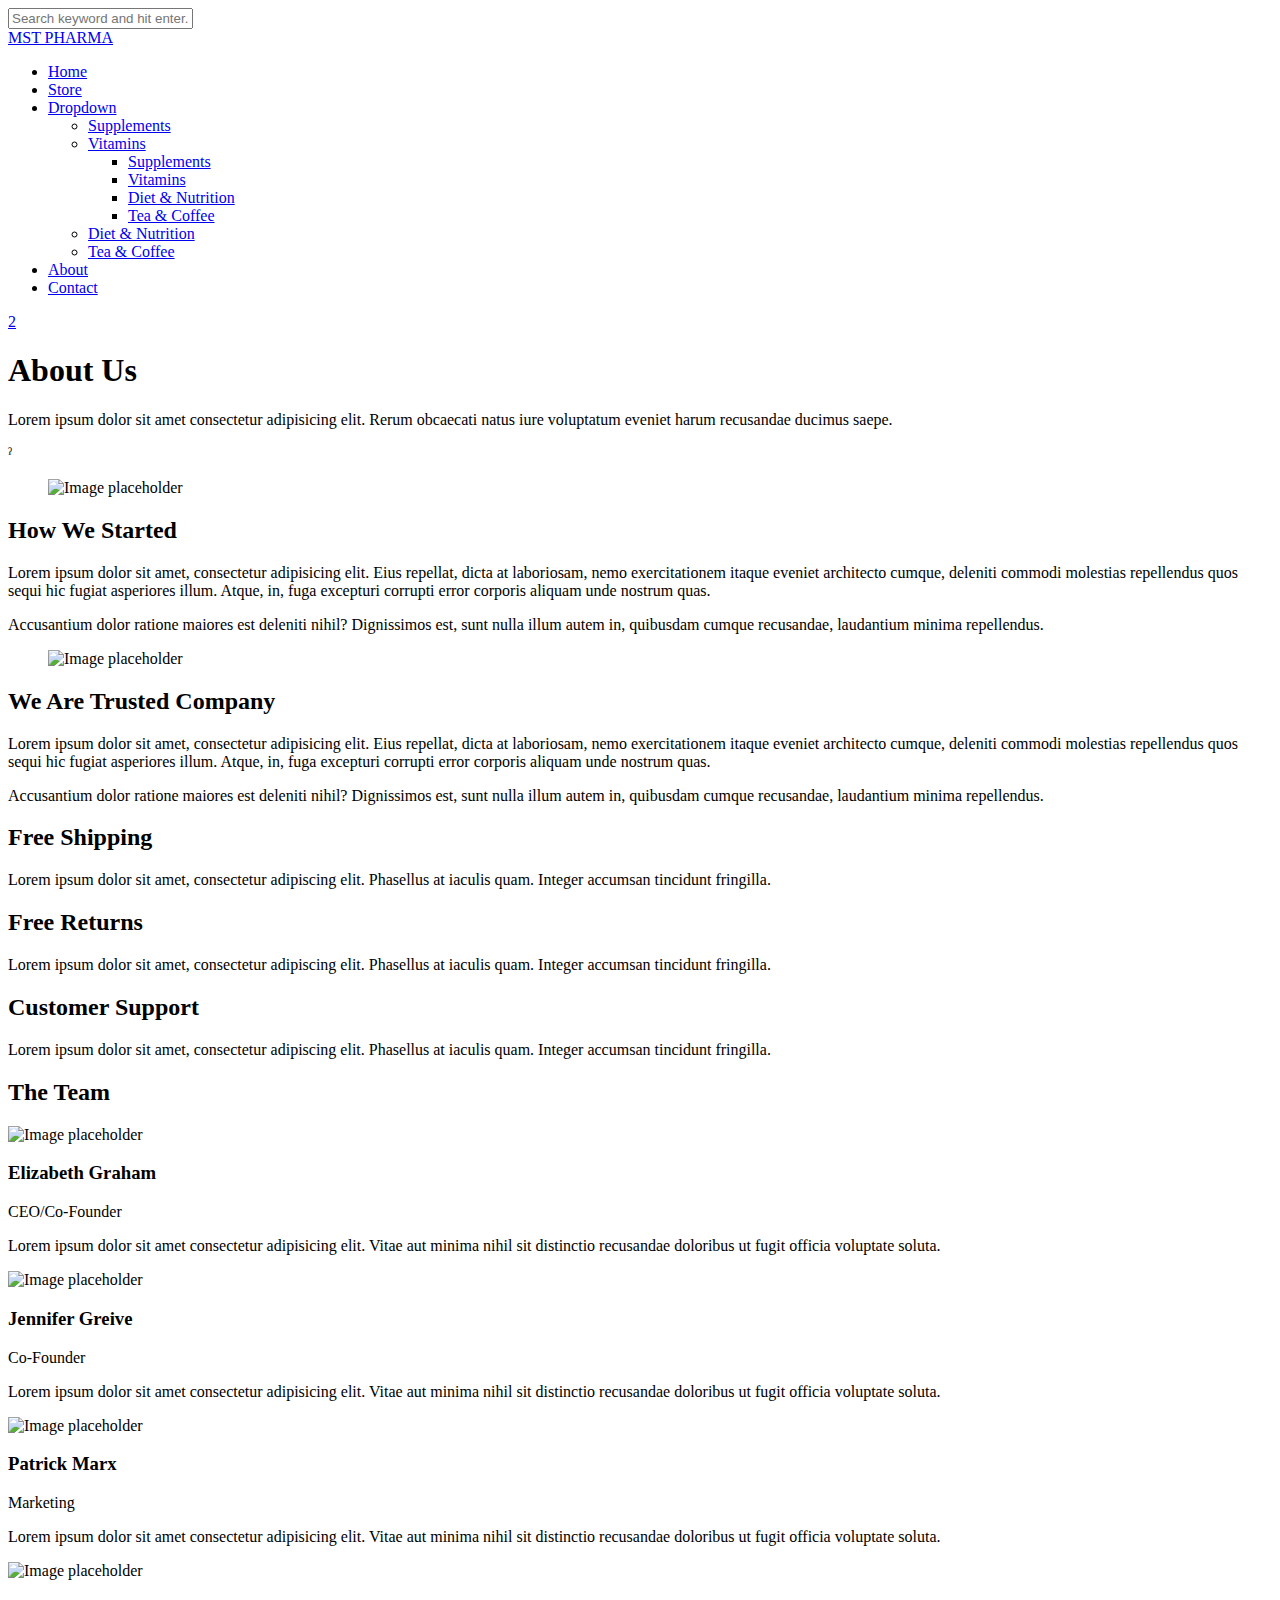
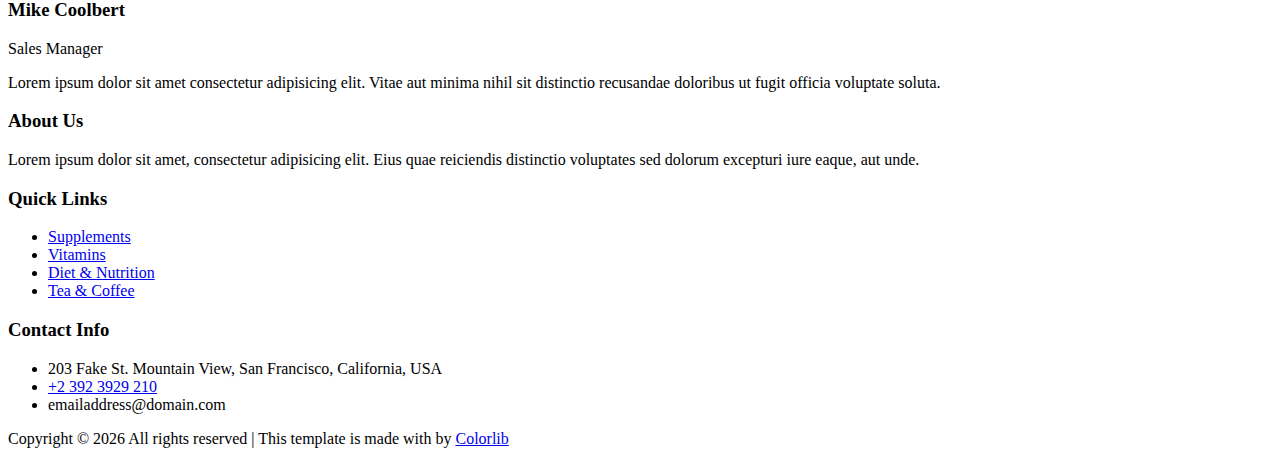
==== about.html @ 35af8539 "new changes" ====
<!DOCTYPE html>
<html lang="en">

<head>
  <title>MST PHARMA </title>
  <link rel="icon" href="images/icon.png">
  <meta charset="utf-8">
  <meta name="viewport" content="width=device-width, initial-scale=1, shrink-to-fit=no">

  <link href="https://fonts.googleapis.com/css?family=Rubik:400,700|Crimson+Text:400,400i" rel="stylesheet">
  <link rel="stylesheet" href="fonts/icomoon/style.css">

  <link rel="stylesheet" href="css/bootstrap.min.css">
  <link rel="stylesheet" href="css/magnific-popup.css">
  <link rel="stylesheet" href="css/jquery-ui.css">
  <link rel="stylesheet" href="css/owl.carousel.min.css">
  <link rel="stylesheet" href="css/owl.theme.default.min.css">


  <link rel="stylesheet" href="css/aos.css">

  <link rel="stylesheet" href="css/style.css">

</head>

<body>

  <div class="site-wrap">


    <div class="site-navbar py-2">

      <div class="search-wrap">
        <div class="container">
          <a href="#" class="search-close js-search-close"><span class="icon-close2"></span></a>
          <form action="#" method="post">
            <input type="text" class="form-control" placeholder="Search keyword and hit enter...">
          </form>
        </div>
      </div>

      <div class="container">
        <div class="d-flex align-items-center justify-content-between">
          <div class="logo">
            <div class="site-logo">
              <a href="index.html" class="js-logo-clone">MST PHARMA</a>
            </div>
          </div>
          <div class="main-nav d-none d-lg-block">
            <nav class="site-navigation text-right text-md-center" role="navigation">
              <ul class="site-menu js-clone-nav d-none d-lg-block">
                <li><a href="index.html">Home</a></li>
                <li><a href="shop.html">Store</a></li>
                <li class="has-children">
                  <a href="#">Dropdown</a>
                  <ul class="dropdown">
                    <li><a href="#">Supplements</a></li>
                    <li class="has-children">
                      <a href="#">Vitamins</a>
                      <ul class="dropdown">
                        <li><a href="#">Supplements</a></li>
                        <li><a href="#">Vitamins</a></li>
                        <li><a href="#">Diet &amp; Nutrition</a></li>
                        <li><a href="#">Tea &amp; Coffee</a></li>
                      </ul>
                    </li>
                    <li><a href="#">Diet &amp; Nutrition</a></li>
                    <li><a href="#">Tea &amp; Coffee</a></li>

                  </ul>
                </li>
                <li class="active"><a href="about.html">About</a></li>
                <li><a href="contact.html">Contact</a></li>
              </ul>
            </nav>
          </div>
          <div class="icons">
            <a href="#" class="icons-btn d-inline-block js-search-open"><span class="icon-search"></span></a>
            <a href="cart.html" class="icons-btn d-inline-block bag">
              <span class="icon-shopping-bag"></span>
              <span class="number">2</span>
            </a>
            <a href="#" class="site-menu-toggle js-menu-toggle ml-3 d-inline-block d-lg-none"><span
                class="icon-menu"></span></a>
          </div>
        </div>
      </div>
    </div>

    <div class="site-blocks-cover inner-page" style="background-image: url('images/hero_1.jpg');">
      <div class="container">
        <div class="row">
          <div class="col-lg-7 mx-auto align-self-center">
            <div class=" text-center">
              <h1>About Us</h1>
              <p>Lorem ipsum dolor sit amet consectetur adipisicing elit. Rerum obcaecati natus iure voluptatum eveniet harum recusandae ducimus saepe.</p>ˀ
            </div>
          </div>
        </div>
      </div>
    </div>

    <div class="site-section bg-light custom-border-bottom" data-aos="fade">
      <div class="container">
        <div class="row mb-5">
          <div class="col-md-6">
            <div class="block-16">
              <figure>
                <img src="images/bg_1.jpg" alt="Image placeholder" class="img-fluid rounded">
                <a href="https://vimeo.com/channels/staffpicks/93951774" class="play-button popup-vimeo"><span
                    class="icon-play"></span></a>
    
              </figure>
            </div>
          </div>
          <div class="col-md-1"></div>
          <div class="col-md-5">
    
    
            <div class="site-section-heading pt-3 mb-4">
              <h2 class="text-black">How We Started</h2>
            </div>
            <p>Lorem ipsum dolor sit amet, consectetur adipisicing elit. Eius repellat, dicta at laboriosam, nemo
              exercitationem itaque eveniet architecto cumque, deleniti commodi molestias repellendus quos sequi hic fugiat
              asperiores illum. Atque, in, fuga excepturi corrupti error corporis aliquam unde nostrum quas.</p>
            <p>Accusantium dolor ratione maiores est deleniti nihil? Dignissimos est, sunt nulla illum autem in, quibusdam
              cumque recusandae, laudantium minima repellendus.</p>
    
          </div>
        </div>
      </div>
    </div>

    

    <div class="site-section bg-light custom-border-bottom" data-aos="fade">
      <div class="container">
        <div class="row mb-5">
          <div class="col-md-6 order-md-2">
            <div class="block-16">
              <figure>
                <img src="images/hero_1.jpg" alt="Image placeholder" class="img-fluid rounded">
                <a href="https://vimeo.com/channels/staffpicks/93951774" class="play-button popup-vimeo"><span
                    class="icon-play"></span></a>
    
              </figure>
            </div>
          </div>
          <div class="col-md-5 mr-auto">
    
    
            <div class="site-section-heading pt-3 mb-4">
              <h2 class="text-black">We Are Trusted Company</h2>
            </div>
            <p class="text-black">Lorem ipsum dolor sit amet, consectetur adipisicing elit. Eius repellat, dicta at laboriosam, nemo
              exercitationem itaque eveniet architecto cumque, deleniti commodi molestias repellendus quos sequi hic fugiat
              asperiores illum. Atque, in, fuga excepturi corrupti error corporis aliquam unde nostrum quas.</p>
            <p class="text-black">Accusantium dolor ratione maiores est deleniti nihil? Dignissimos est, sunt nulla illum autem in, quibusdam
              cumque recusandae, laudantium minima repellendus.</p>
    
          </div>
        </div>
      </div>
    </div>
    
    <div class="site-section site-section-sm site-blocks-1 border-0" data-aos="fade">
      <div class="container">
        <div class="row">
          <div class="col-md-6 col-lg-4 d-lg-flex mb-4 mb-lg-0 pl-4" data-aos="fade-up" data-aos-delay="">
            <div class="icon mr-4 align-self-start">
              <span class="icon-truck text-primary"></span>
            </div>
            <div class="text">
              <h2>Free Shipping</h2>
              <p>Lorem ipsum dolor sit amet, consectetur adipiscing elit. Phasellus at iaculis quam. Integer accumsan
                tincidunt fringilla.</p>
            </div>
          </div>
          <div class="col-md-6 col-lg-4 d-lg-flex mb-4 mb-lg-0 pl-4" data-aos="fade-up" data-aos-delay="100">
            <div class="icon mr-4 align-self-start">
              <span class="icon-refresh2 text-primary"></span>
            </div>
            <div class="text">
              <h2>Free Returns</h2>
              <p>Lorem ipsum dolor sit amet, consectetur adipiscing elit. Phasellus at iaculis quam. Integer accumsan
                tincidunt fringilla.</p>
            </div>
          </div>
          <div class="col-md-6 col-lg-4 d-lg-flex mb-4 mb-lg-0 pl-4" data-aos="fade-up" data-aos-delay="200">
            <div class="icon mr-4 align-self-start">
              <span class="icon-help text-primary"></span>
            </div>
            <div class="text">
              <h2>Customer Support</h2>
              <p>Lorem ipsum dolor sit amet, consectetur adipiscing elit. Phasellus at iaculis quam. Integer accumsan
                tincidunt fringilla.</p>
            </div>
          </div>
        </div>
      </div>
    </div>
    

    <div class="site-section bg-light custom-border-bottom" data-aos="fade">
      <div class="container">
        <div class="row justify-content-center mb-5">
          <div class="col-md-7 site-section-heading text-center pt-4">
            <h2>The Team</h2>
          </div>
        </div>
        <div class="row">
          <div class="col-md-6 col-lg-6 mb-5">
    
            <div class="block-38 text-center">
              <div class="block-38-img">
                <div class="block-38-header">
                  <img src="images/person_1.jpg" alt="Image placeholder" class="mb-4">
                  <h3 class="block-38-heading h4">Elizabeth Graham</h3>
                  <p class="block-38-subheading">CEO/Co-Founder</p>
                </div>
                <div class="block-38-body">
                  <p>Lorem ipsum dolor sit amet consectetur adipisicing elit. Vitae aut minima nihil sit distinctio
                    recusandae doloribus ut fugit officia voluptate soluta. </p>
                </div>
              </div>
            </div>
          </div>
          <div class="col-md-6 col-lg-6 mb-5">
            <div class="block-38 text-center">
              <div class="block-38-img">
                <div class="block-38-header">
                  <img src="images/person_2.jpg" alt="Image placeholder" class="mb-4">
                  <h3 class="block-38-heading h4">Jennifer Greive</h3>
                  <p class="block-38-subheading">Co-Founder</p>
                </div>
                <div class="block-38-body">
                  <p>Lorem ipsum dolor sit amet consectetur adipisicing elit. Vitae aut minima nihil sit distinctio
                    recusandae doloribus ut fugit officia voluptate soluta. </p>
                </div>
              </div>
            </div>
          </div>
          <div class="col-md-6 col-lg-6 mb-5">
            <div class="block-38 text-center">
              <div class="block-38-img">
                <div class="block-38-header">
                  <img src="images/person_3.jpg" alt="Image placeholder" class="mb-4">
                  <h3 class="block-38-heading h4">Patrick Marx</h3>
                  <p class="block-38-subheading">Marketing</p>
                </div>
                <div class="block-38-body">
                  <p>Lorem ipsum dolor sit amet consectetur adipisicing elit. Vitae aut minima nihil sit distinctio
                    recusandae doloribus ut fugit officia voluptate soluta. </p>
                </div>
              </div>
            </div>
          </div>
          <div class="col-md-6 col-lg-6 mb-5">
            <div class="block-38 text-center">
              <div class="block-38-img">
                <div class="block-38-header">
                  <img src="images/person_4.jpg" alt="Image placeholder" class="mb-4">
                  <h3 class="block-38-heading h4">Mike Coolbert</h3>
                  <p class="block-38-subheading">Sales Manager</p>
                </div>
                <div class="block-38-body">
                  <p>Lorem ipsum dolor sit amet consectetur adipisicing elit. Vitae aut minima nihil sit distinctio
                    recusandae doloribus ut fugit officia voluptate soluta. </p>
                </div>
              </div>
            </div>
          </div>
        </div>
      </div>
    </div>


    <footer class="site-footer">
      <div class="container">
        <div class="row">
          <div class="col-md-6 col-lg-3 mb-4 mb-lg-0">

            <div class="block-7">
              <h3 class="footer-heading mb-4">About Us</h3>
              <p>Lorem ipsum dolor sit amet, consectetur adipisicing elit. Eius quae reiciendis distinctio voluptates
                sed dolorum excepturi iure eaque, aut unde.</p>
            </div>

          </div>
          <div class="col-lg-3 mx-auto mb-5 mb-lg-0">
            <h3 class="footer-heading mb-4">Quick Links</h3>
            <ul class="list-unstyled">
              <li><a href="#">Supplements</a></li>
              <li><a href="#">Vitamins</a></li>
              <li><a href="#">Diet &amp; Nutrition</a></li>
              <li><a href="#">Tea &amp; Coffee</a></li>
            </ul>
          </div>

          <div class="col-md-6 col-lg-3">
            <div class="block-5 mb-5">
              <h3 class="footer-heading mb-4">Contact Info</h3>
              <ul class="list-unstyled">
                <li class="address">203 Fake St. Mountain View, San Francisco, California, USA</li>
                <li class="phone"><a href="tel://23923929210">+2 392 3929 210</a></li>
                <li class="email">emailaddress@domain.com</li>
              </ul>
            </div>


          </div>
        </div>
        <div class="row pt-5 mt-5 text-center">
          <div class="col-md-12">
            <p>
                
              Copyright &copy;
              <script>document.write(new Date().getFullYear());</script> All rights reserved | This template is made
              with <i class="icon-heart" aria-hidden="true"></i> by <a href="https://colorlib.com" target="_blank"
                class="text-primary">Colorlib</a>
                
            </p>
          </div>

        </div>
      </div>
    </footer>
  </div>

  <script src="js/jquery-3.3.1.min.js"></script>
  <script src="js/jquery-ui.js"></script>
  <script src="js/popper.min.js"></script>
  <script src="js/bootstrap.min.js"></script>
  <script src="js/owl.carousel.min.js"></script>
  <script src="js/jquery.magnific-popup.min.js"></script>
  <script src="js/aos.js"></script>

  <script src="js/main.js"></script>

</body>

</html>
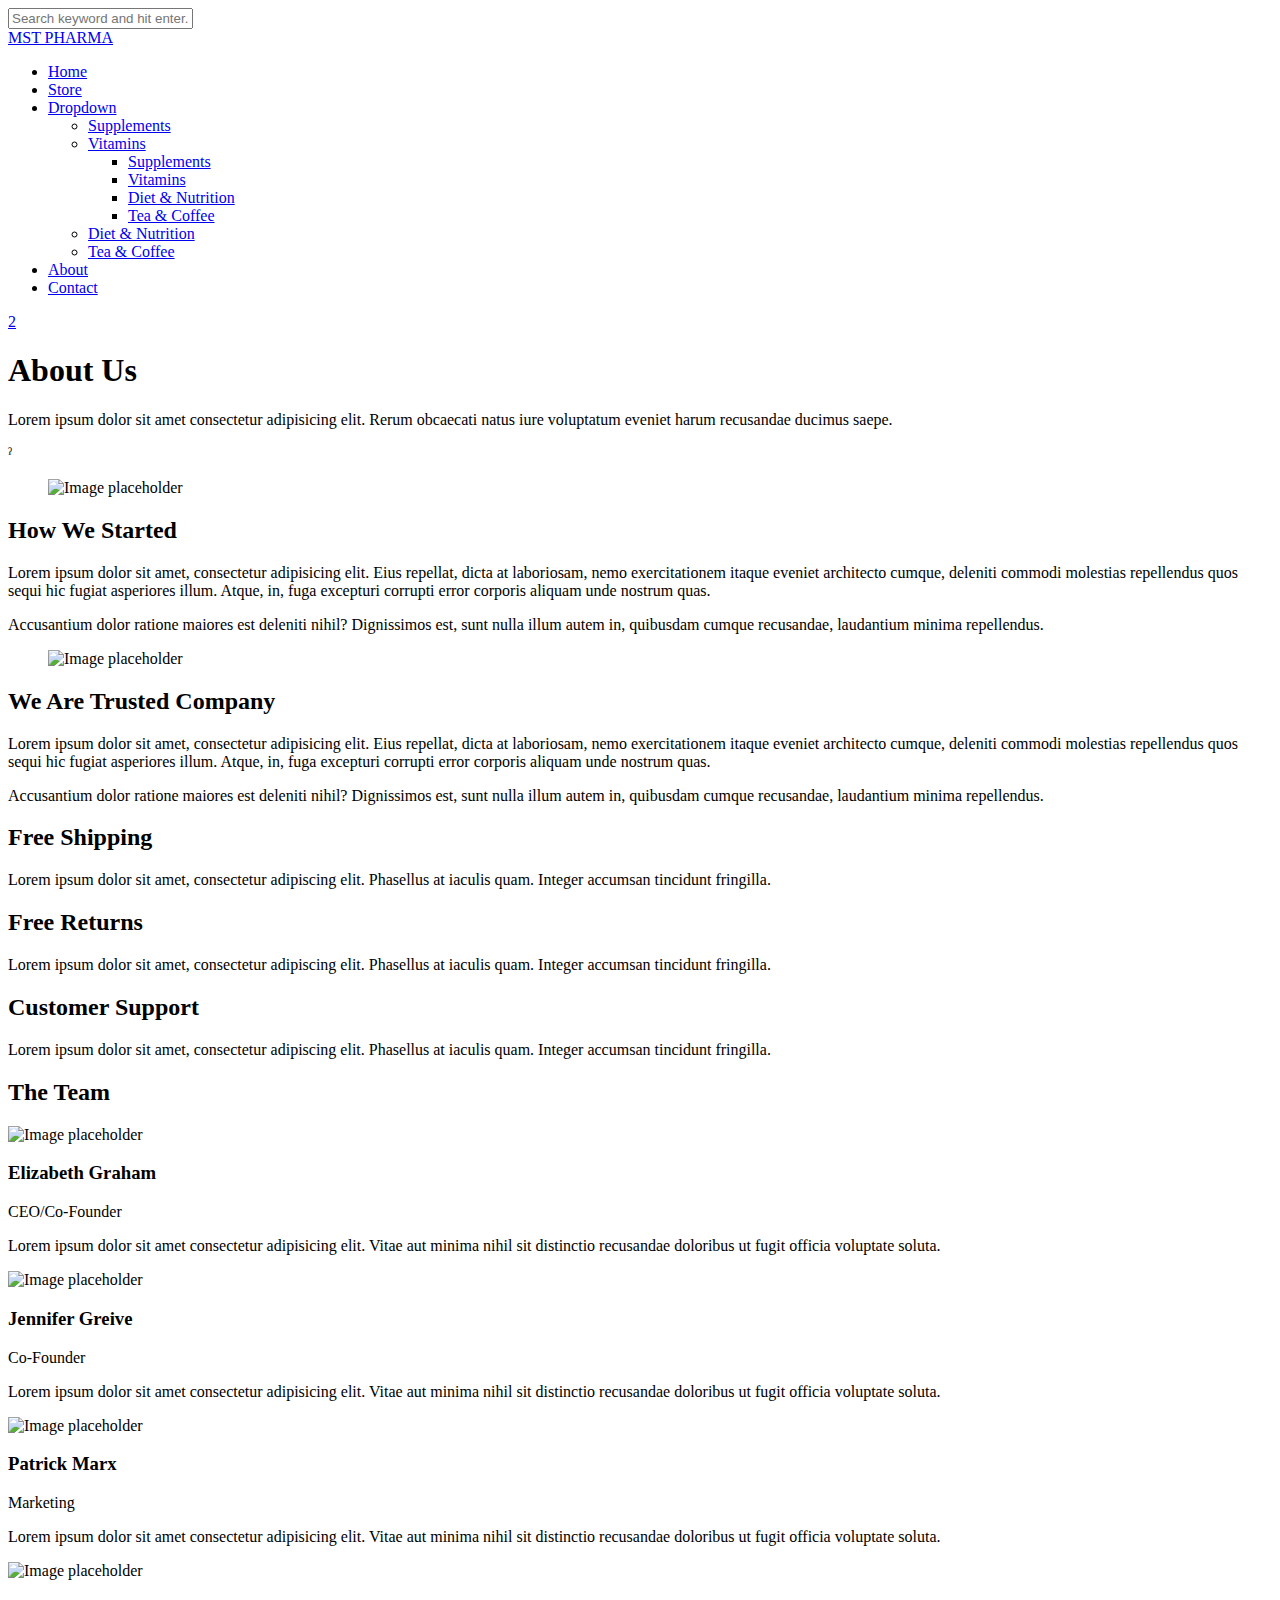
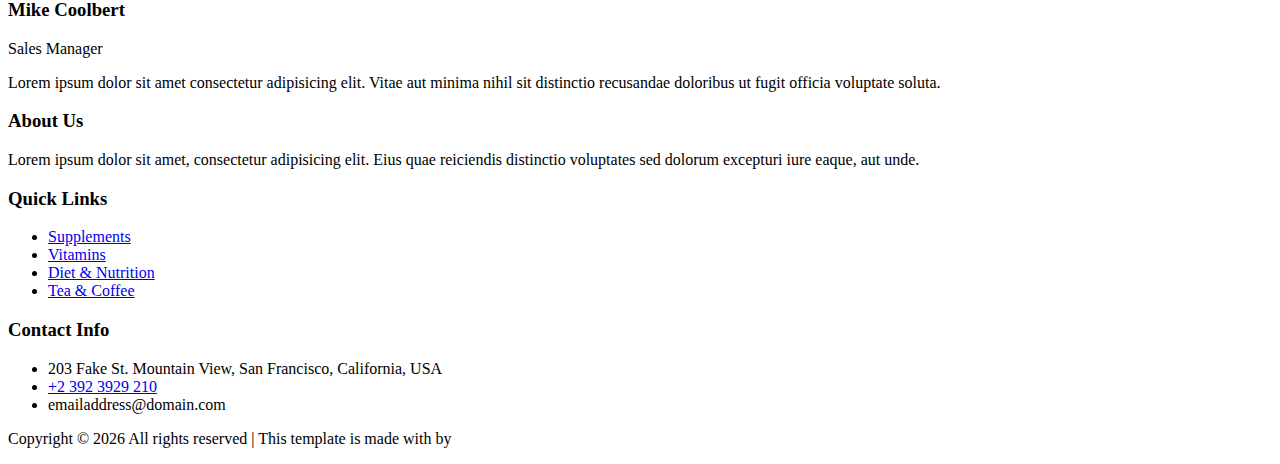
==== commit ed661207: "removed old company info" ====
--- a/about.html
+++ b/about.html
@@ -316,8 +316,8 @@
                 
               Copyright &copy;
               <script>document.write(new Date().getFullYear());</script> All rights reserved | This template is made
-              with <i class="icon-heart" aria-hidden="true"></i> by <a href="https://colorlib.com" target="_blank"
-                class="text-primary">Colorlib</a>
+              with <i class="icon-heart" aria-hidden="true"></i> by <a href="https://  .com" target="_blank"
+                class="text-primary">  </a>
                 
             </p>
           </div>
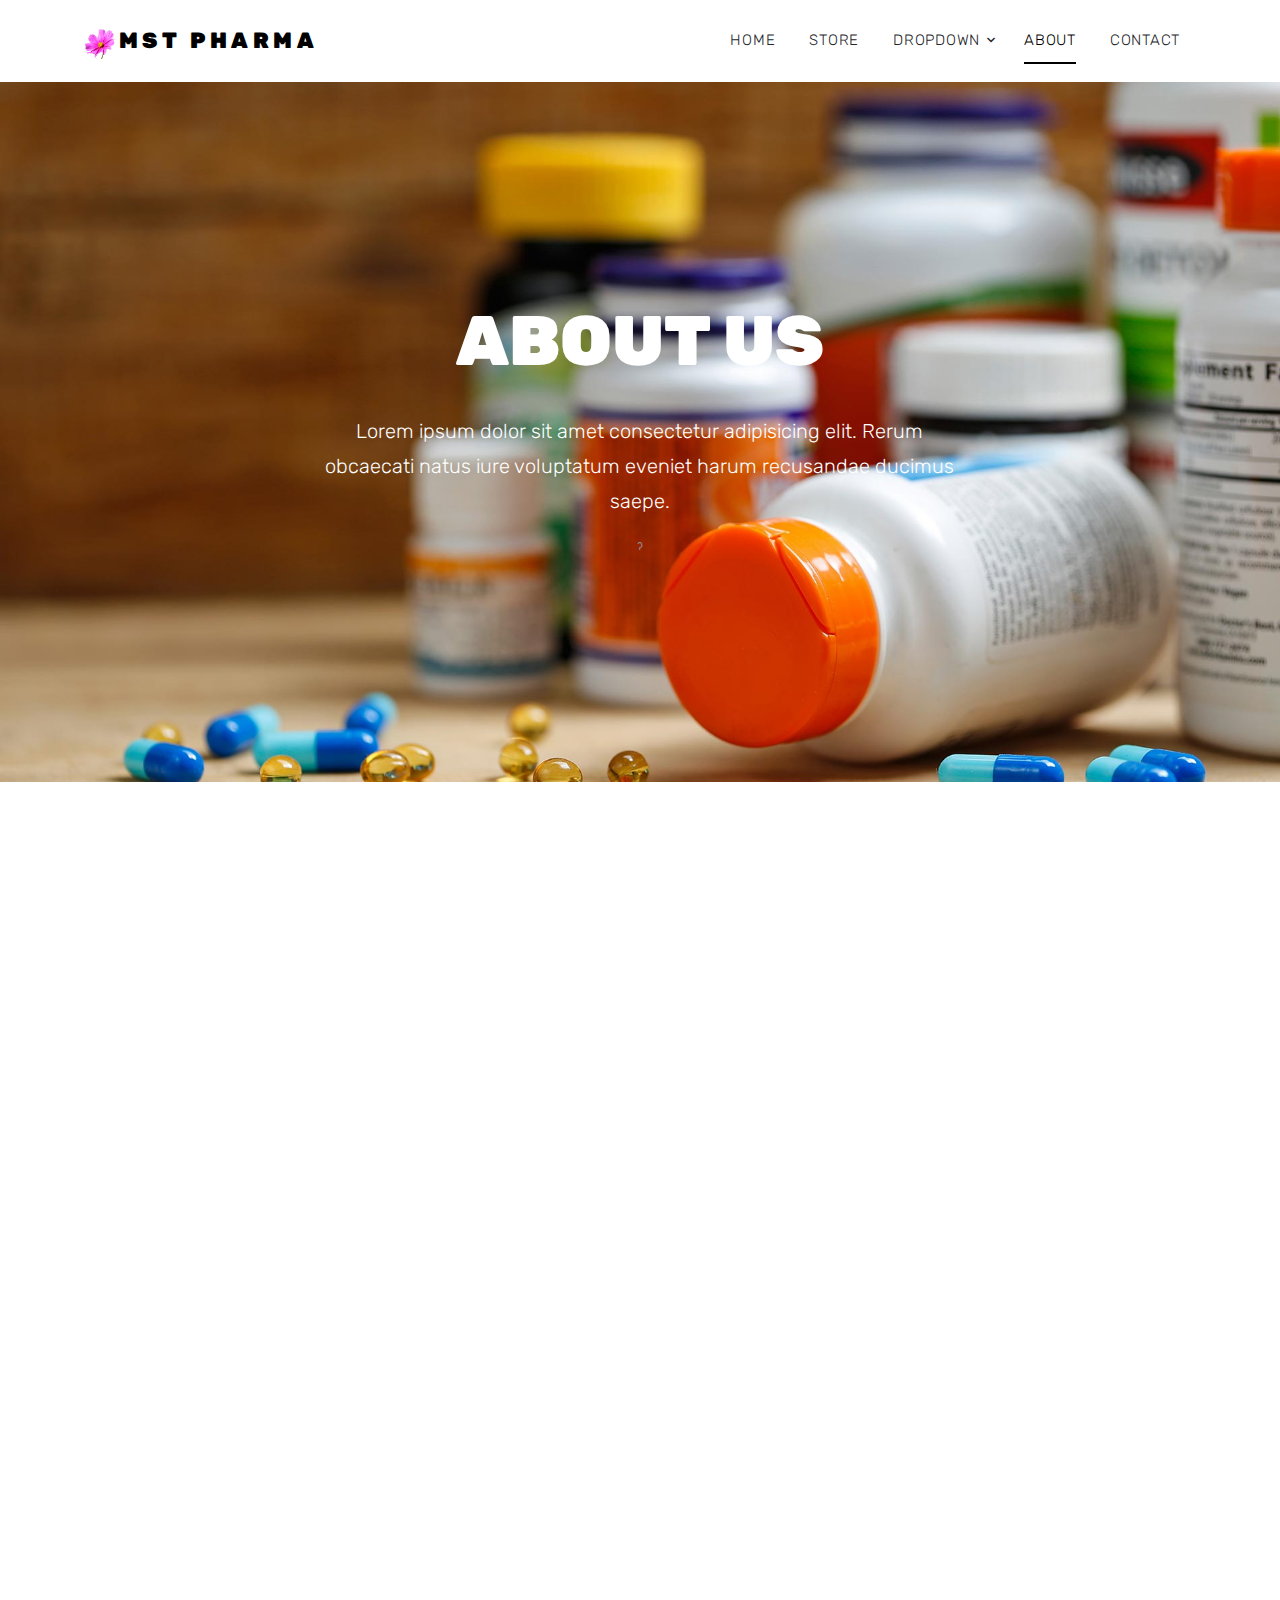
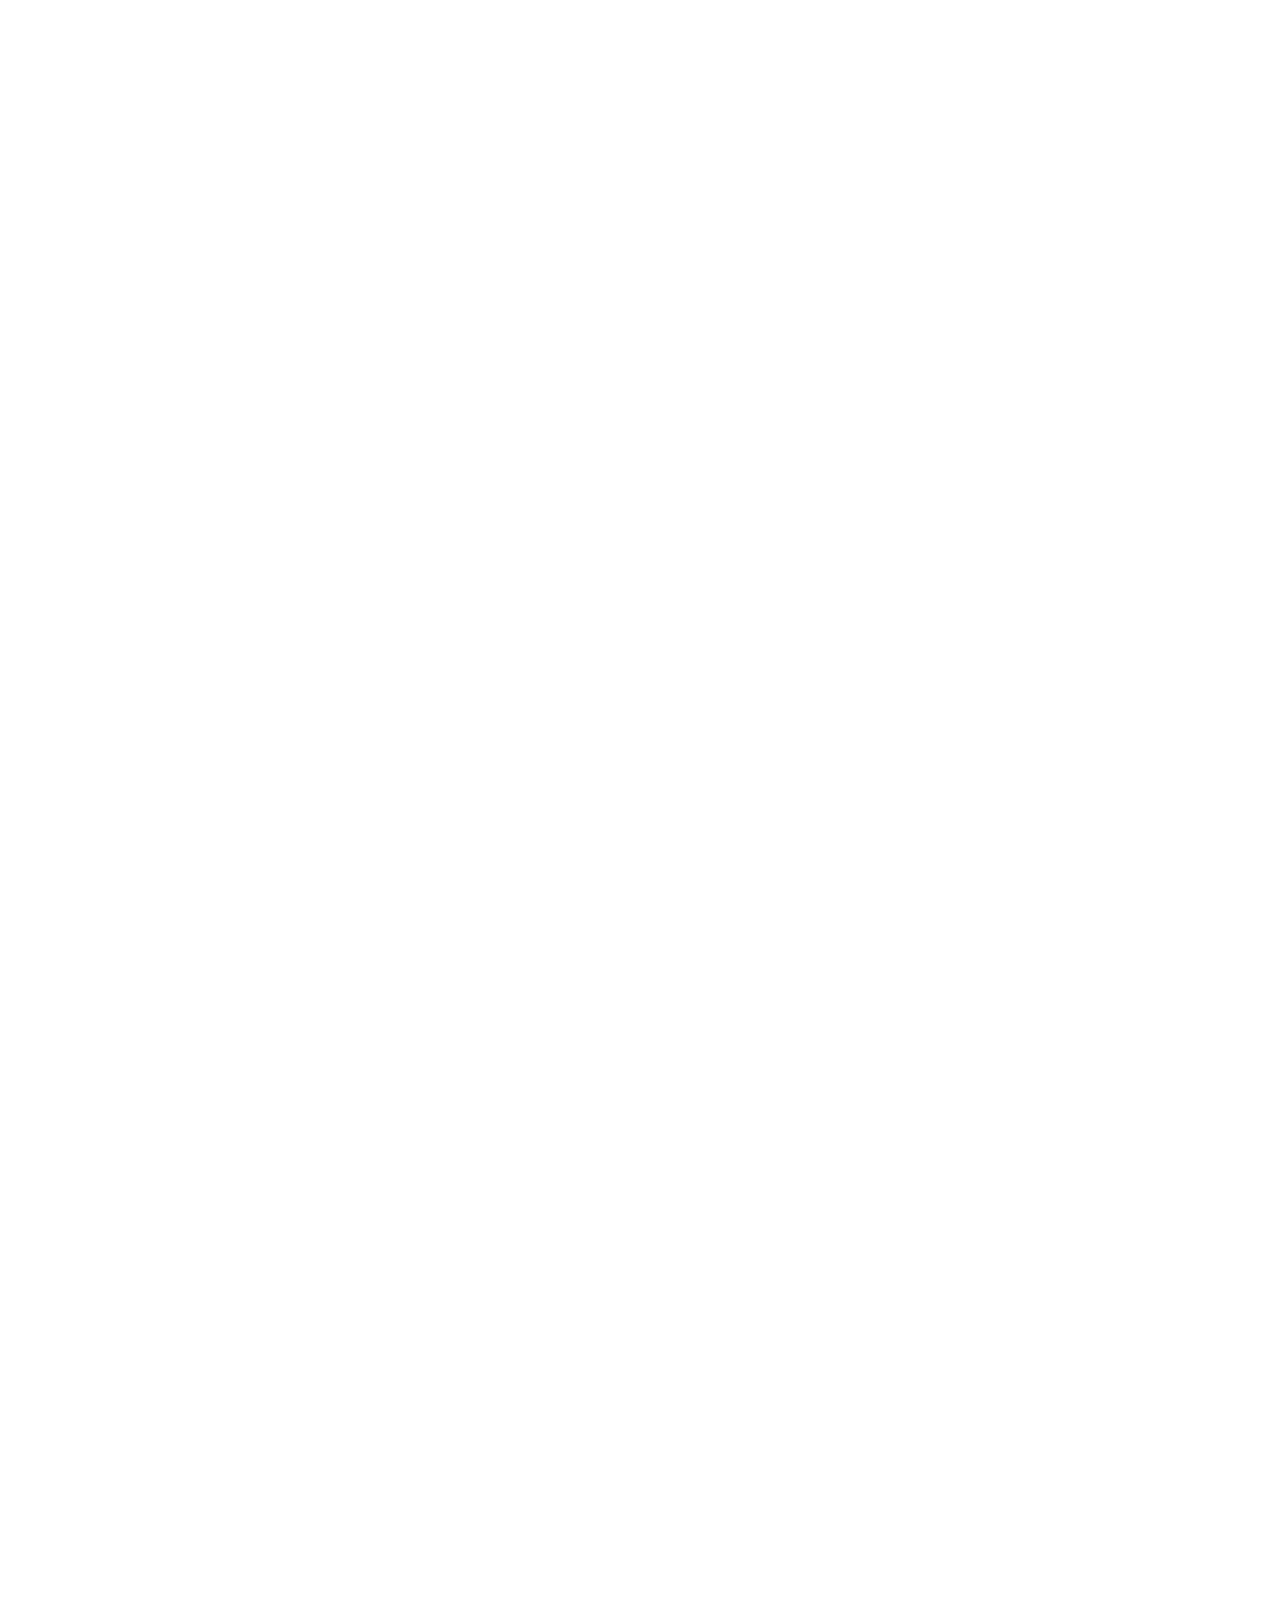
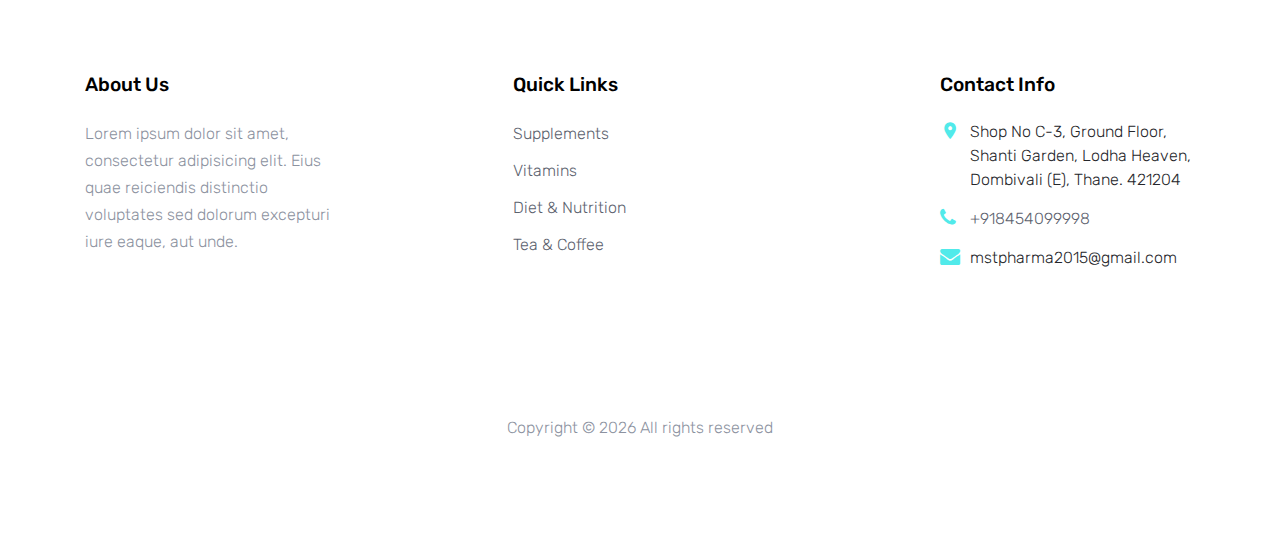
==== commit 1ede25a9: "15th Jan" ====
--- a/about.html
+++ b/about.html
@@ -30,19 +30,13 @@
 
     <div class="site-navbar py-2">
 
-      <div class="search-wrap">
-        <div class="container">
-          <a href="#" class="search-close js-search-close"><span class="icon-close2"></span></a>
-          <form action="#" method="post">
-            <input type="text" class="form-control" placeholder="Search keyword and hit enter...">
-          </form>
-        </div>
-      </div>
+      
 
       <div class="container">
         <div class="d-flex align-items-center justify-content-between">
           <div class="logo">
             <div class="site-logo">
+              <img src="images/icon.png" height="30px" width="30px"/>
               <a href="index.html" class="js-logo-clone">MST PHARMA</a>
             </div>
           </div>
@@ -74,15 +68,7 @@
               </ul>
             </nav>
           </div>
-          <div class="icons">
-            <a href="#" class="icons-btn d-inline-block js-search-open"><span class="icon-search"></span></a>
-            <a href="cart.html" class="icons-btn d-inline-block bag">
-              <span class="icon-shopping-bag"></span>
-              <span class="number">2</span>
-            </a>
-            <a href="#" class="site-menu-toggle js-menu-toggle ml-3 d-inline-block d-lg-none"><span
-                class="icon-menu"></span></a>
-          </div>
+          
         </div>
       </div>
     </div>
@@ -301,9 +287,9 @@
             <div class="block-5 mb-5">
               <h3 class="footer-heading mb-4">Contact Info</h3>
               <ul class="list-unstyled">
-                <li class="address">203 Fake St. Mountain View, San Francisco, California, USA</li>
-                <li class="phone"><a href="tel://23923929210">+2 392 3929 210</a></li>
-                <li class="email">emailaddress@domain.com</li>
+                <li class="address">Shop No C-3, Ground Floor, Shanti Garden, Lodha Heaven, Dombivali (E), Thane. 421204 </li>
+                <li class="phone"><a href="tel://8454099998">+918454099998</a></li>
+                <li class="email">mstpharma2015@gmail.com</li>
               </ul>
             </div>
 
@@ -315,9 +301,7 @@
             <p>
                 
               Copyright &copy;
-              <script>document.write(new Date().getFullYear());</script> All rights reserved | This template is made
-              with <i class="icon-heart" aria-hidden="true"></i> by <a href="https://  .com" target="_blank"
-                class="text-primary">  </a>
+              <script>document.write(new Date().getFullYear());</script> All rights reserved 
                 
             </p>
           </div>
--- a/fonts/icomoon/style.css
+++ b/fonts/icomoon/style.css
@@ -0,0 +1,4919 @@
+@font-face {
+  font-family: 'icomoon';
+  src:  url('fonts/icomoon.eot?10si43');
+  src:  url('fonts/icomoon.eot?10si43#iefix') format('embedded-opentype'),
+    url('fonts/icomoon.ttf?10si43') format('truetype'),
+    url('fonts/icomoon.woff?10si43') format('woff'),
+    url('fonts/icomoon.svg?10si43#icomoon') format('svg');
+  font-weight: normal;
+  font-style: normal;
+}
+
+[class^="icon-"], [class*=" icon-"] {
+  /* use !important to prevent issues with browser extensions that change fonts */
+  font-family: 'icomoon' !important;
+  speak: none;
+  font-style: normal;
+  font-weight: normal;
+  font-variant: normal;
+  text-transform: none;
+  line-height: 1;
+
+  /* Better Font Rendering =========== */
+  -webkit-font-smoothing: antialiased;
+  -moz-osx-font-smoothing: grayscale;
+}
+
+.icon-asterisk:before {
+  content: "\f069";
+}
+.icon-plus:before {
+  content: "\f067";
+}
+.icon-question:before {
+  content: "\f128";
+}
+.icon-minus:before {
+  content: "\f068";
+}
+.icon-glass:before {
+  content: "\f000";
+}
+.icon-music:before {
+  content: "\f001";
+}
+.icon-search:before {
+  content: "\f002";
+}
+.icon-envelope-o:before {
+  content: "\f003";
+}
+.icon-heart:before {
+  content: "\f004";
+}
+.icon-star:before {
+  content: "\f005";
+}
+.icon-star-o:before {
+  content: "\f006";
+}
+.icon-user:before {
+  content: "\f007";
+}
+.icon-film:before {
+  content: "\f008";
+}
+.icon-th-large:before {
+  content: "\f009";
+}
+.icon-th:before {
+  content: "\f00a";
+}
+.icon-th-list:before {
+  content: "\f00b";
+}
+.icon-check:before {
+  content: "\f00c";
+}
+.icon-close:before {
+  content: "\f00d";
+}
+.icon-remove:before {
+  content: "\f00d";
+}
+.icon-times:before {
+  content: "\f00d";
+}
+.icon-search-plus:before {
+  content: "\f00e";
+}
+.icon-search-minus:before {
+  content: "\f010";
+}
+.icon-power-off:before {
+  content: "\f011";
+}
+.icon-signal:before {
+  content: "\f012";
+}
+.icon-cog:before {
+  content: "\f013";
+}
+.icon-gear:before {
+  content: "\f013";
+}
+.icon-trash-o:before {
+  content: "\f014";
+}
+.icon-home:before {
+  content: "\f015";
+}
+.icon-file-o:before {
+  content: "\f016";
+}
+.icon-clock-o:before {
+  content: "\f017";
+}
+.icon-road:before {
+  content: "\f018";
+}
+.icon-download:before {
+  content: "\f019";
+}
+.icon-arrow-circle-o-down:before {
+  content: "\f01a";
+}
+.icon-arrow-circle-o-up:before {
+  content: "\f01b";
+}
+.icon-inbox:before {
+  content: "\f01c";
+}
+.icon-play-circle-o:before {
+  content: "\f01d";
+}
+.icon-repeat:before {
+  content: "\f01e";
+}
+.icon-rotate-right:before {
+  content: "\f01e";
+}
+.icon-refresh:before {
+  content: "\f021";
+}
+.icon-list-alt:before {
+  content: "\f022";
+}
+.icon-lock:before {
+  content: "\f023";
+}
+.icon-flag:before {
+  content: "\f024";
+}
+.icon-headphones:before {
+  content: "\f025";
+}
+.icon-volume-off:before {
+  content: "\f026";
+}
+.icon-volume-down:before {
+  content: "\f027";
+}
+.icon-volume-up:before {
+  content: "\f028";
+}
+.icon-qrcode:before {
+  content: "\f029";
+}
+.icon-barcode:before {
+  content: "\f02a";
+}
+.icon-tag:before {
+  content: "\f02b";
+}
+.icon-tags:before {
+  content: "\f02c";
+}
+.icon-book:before {
+  content: "\f02d";
+}
+.icon-bookmark:before {
+  content: "\f02e";
+}
+.icon-print:before {
+  content: "\f02f";
+}
+.icon-camera:before {
+  content: "\f030";
+}
+.icon-font:before {
+  content: "\f031";
+}
+.icon-bold:before {
+  content: "\f032";
+}
+.icon-italic:before {
+  content: "\f033";
+}
+.icon-text-height:before {
+  content: "\f034";
+}
+.icon-text-width:before {
+  content: "\f035";
+}
+.icon-align-left:before {
+  content: "\f036";
+}
+.icon-align-center:before {
+  content: "\f037";
+}
+.icon-align-right:before {
+  content: "\f038";
+}
+.icon-align-justify:before {
+  content: "\f039";
+}
+.icon-list:before {
+  content: "\f03a";
+}
+.icon-dedent:before {
+  content: "\f03b";
+}
+.icon-outdent:before {
+  content: "\f03b";
+}
+.icon-indent:before {
+  content: "\f03c";
+}
+.icon-video-camera:before {
+  content: "\f03d";
+}
+.icon-image:before {
+  content: "\f03e";
+}
+.icon-photo:before {
+  content: "\f03e";
+}
+.icon-picture-o:before {
+  content: "\f03e";
+}
+.icon-pencil:before {
+  content: "\f040";
+}
+.icon-map-marker:before {
+  content: "\f041";
+}
+.icon-adjust:before {
+  content: "\f042";
+}
+.icon-tint:before {
+  content: "\f043";
+}
+.icon-edit:before {
+  content: "\f044";
+}
+.icon-pencil-square-o:before {
+  content: "\f044";
+}
+.icon-share-square-o:before {
+  content: "\f045";
+}
+.icon-check-square-o:before {
+  content: "\f046";
+}
+.icon-arrows:before {
+  content: "\f047";
+}
+.icon-step-backward:before {
+  content: "\f048";
+}
+.icon-fast-backward:before {
+  content: "\f049";
+}
+.icon-backward:before {
+  content: "\f04a";
+}
+.icon-play:before {
+  content: "\f04b";
+}
+.icon-pause:before {
+  content: "\f04c";
+}
+.icon-stop:before {
+  content: "\f04d";
+}
+.icon-forward:before {
+  content: "\f04e";
+}
+.icon-fast-forward:before {
+  content: "\f050";
+}
+.icon-step-forward:before {
+  content: "\f051";
+}
+.icon-eject:before {
+  content: "\f052";
+}
+.icon-chevron-left:before {
+  content: "\f053";
+}
+.icon-chevron-right:before {
+  content: "\f054";
+}
+.icon-plus-circle:before {
+  content: "\f055";
+}
+.icon-minus-circle:before {
+  content: "\f056";
+}
+.icon-times-circle:before {
+  content: "\f057";
+}
+.icon-check-circle:before {
+  content: "\f058";
+}
+.icon-question-circle:before {
+  content: "\f059";
+}
+.icon-info-circle:before {
+  content: "\f05a";
+}
+.icon-crosshairs:before {
+  content: "\f05b";
+}
+.icon-times-circle-o:before {
+  content: "\f05c";
+}
+.icon-check-circle-o:before {
+  content: "\f05d";
+}
+.icon-ban:before {
+  content: "\f05e";
+}
+.icon-arrow-left:before {
+  content: "\f060";
+}
+.icon-arrow-right:before {
+  content: "\f061";
+}
+.icon-arrow-up:before {
+  content: "\f062";
+}
+.icon-arrow-down:before {
+  content: "\f063";
+}
+.icon-mail-forward:before {
+  content: "\f064";
+}
+.icon-share:before {
+  content: "\f064";
+}
+.icon-expand:before {
+  content: "\f065";
+}
+.icon-compress:before {
+  content: "\f066";
+}
+.icon-exclamation-circle:before {
+  content: "\f06a";
+}
+.icon-gift:before {
+  content: "\f06b";
+}
+.icon-leaf:before {
+  content: "\f06c";
+}
+.icon-fire:before {
+  content: "\f06d";
+}
+.icon-eye:before {
+  content: "\f06e";
+}
+.icon-eye-slash:before {
+  content: "\f070";
+}
+.icon-exclamation-triangle:before {
+  content: "\f071";
+}
+.icon-warning:before {
+  content: "\f071";
+}
+.icon-plane:before {
+  content: "\f072";
+}
+.icon-calendar:before {
+  content: "\f073";
+}
+.icon-random:before {
+  content: "\f074";
+}
+.icon-comment:before {
+  content: "\f075";
+}
+.icon-magnet:before {
+  content: "\f076";
+}
+.icon-chevron-up:before {
+  content: "\f077";
+}
+.icon-chevron-down:before {
+  content: "\f078";
+}
+.icon-retweet:before {
+  content: "\f079";
+}
+.icon-shopping-cart:before {
+  content: "\f07a";
+}
+.icon-folder:before {
+  content: "\f07b";
+}
+.icon-folder-open:before {
+  content: "\f07c";
+}
+.icon-arrows-v:before {
+  content: "\f07d";
+}
+.icon-arrows-h:before {
+  content: "\f07e";
+}
+.icon-bar-chart:before {
+  content: "\f080";
+}
+.icon-bar-chart-o:before {
+  content: "\f080";
+}
+.icon-twitter-square:before {
+  content: "\f081";
+}
+.icon-facebook-square:before {
+  content: "\f082";
+}
+.icon-camera-retro:before {
+  content: "\f083";
+}
+.icon-key:before {
+  content: "\f084";
+}
+.icon-cogs:before {
+  content: "\f085";
+}
+.icon-gears:before {
+  content: "\f085";
+}
+.icon-comments:before {
+  content: "\f086";
+}
+.icon-thumbs-o-up:before {
+  content: "\f087";
+}
+.icon-thumbs-o-down:before {
+  content: "\f088";
+}
+.icon-star-half:before {
+  content: "\f089";
+}
+.icon-heart-o:before {
+  content: "\f08a";
+}
+.icon-sign-out:before {
+  content: "\f08b";
+}
+.icon-linkedin-square:before {
+  content: "\f08c";
+}
+.icon-thumb-tack:before {
+  content: "\f08d";
+}
+.icon-external-link:before {
+  content: "\f08e";
+}
+.icon-sign-in:before {
+  content: "\f090";
+}
+.icon-trophy:before {
+  content: "\f091";
+}
+.icon-github-square:before {
+  content: "\f092";
+}
+.icon-upload:before {
+  content: "\f093";
+}
+.icon-lemon-o:before {
+  content: "\f094";
+}
+.icon-phone:before {
+  content: "\f095";
+}
+.icon-square-o:before {
+  content: "\f096";
+}
+.icon-bookmark-o:before {
+  content: "\f097";
+}
+.icon-phone-square:before {
+  content: "\f098";
+}
+.icon-twitter:before {
+  content: "\f099";
+}
+.icon-facebook:before {
+  content: "\f09a";
+}
+.icon-facebook-f:before {
+  content: "\f09a";
+}
+.icon-github:before {
+  content: "\f09b";
+}
+.icon-unlock:before {
+  content: "\f09c";
+}
+.icon-credit-card:before {
+  content: "\f09d";
+}
+.icon-feed:before {
+  content: "\f09e";
+}
+.icon-rss:before {
+  content: "\f09e";
+}
+.icon-hdd-o:before {
+  content: "\f0a0";
+}
+.icon-bullhorn:before {
+  content: "\f0a1";
+}
+.icon-bell-o:before {
+  content: "\f0a2";
+}
+.icon-certificate:before {
+  content: "\f0a3";
+}
+.icon-hand-o-right:before {
+  content: "\f0a4";
+}
+.icon-hand-o-left:before {
+  content: "\f0a5";
+}
+.icon-hand-o-up:before {
+  content: "\f0a6";
+}
+.icon-hand-o-down:before {
+  content: "\f0a7";
+}
+.icon-arrow-circle-left:before {
+  content: "\f0a8";
+}
+.icon-arrow-circle-right:before {
+  content: "\f0a9";
+}
+.icon-arrow-circle-up:before {
+  content: "\f0aa";
+}
+.icon-arrow-circle-down:before {
+  content: "\f0ab";
+}
+.icon-globe:before {
+  content: "\f0ac";
+}
+.icon-wrench:before {
+  content: "\f0ad";
+}
+.icon-tasks:before {
+  content: "\f0ae";
+}
+.icon-filter:before {
+  content: "\f0b0";
+}
+.icon-briefcase:before {
+  content: "\f0b1";
+}
+.icon-arrows-alt:before {
+  content: "\f0b2";
+}
+.icon-group:before {
+  content: "\f0c0";
+}
+.icon-users:before {
+  content: "\f0c0";
+}
+.icon-chain:before {
+  content: "\f0c1";
+}
+.icon-link:before {
+  content: "\f0c1";
+}
+.icon-cloud:before {
+  content: "\f0c2";
+}
+.icon-flask:before {
+  content: "\f0c3";
+}
+.icon-cut:before {
+  content: "\f0c4";
+}
+.icon-scissors:before {
+  content: "\f0c4";
+}
+.icon-copy:before {
+  content: "\f0c5";
+}
+.icon-files-o:before {
+  content: "\f0c5";
+}
+.icon-paperclip:before {
+  content: "\f0c6";
+}
+.icon-floppy-o:before {
+  content: "\f0c7";
+}
+.icon-save:before {
+  content: "\f0c7";
+}
+.icon-square:before {
+  content: "\f0c8";
+}
+.icon-bars:before {
+  content: "\f0c9";
+}
+.icon-navicon:before {
+  content: "\f0c9";
+}
+.icon-reorder:before {
+  content: "\f0c9";
+}
+.icon-list-ul:before {
+  content: "\f0ca";
+}
+.icon-list-ol:before {
+  content: "\f0cb";
+}
+.icon-strikethrough:before {
+  content: "\f0cc";
+}
+.icon-underline:before {
+  content: "\f0cd";
+}
+.icon-table:before {
+  content: "\f0ce";
+}
+.icon-magic:before {
+  content: "\f0d0";
+}
+.icon-truck:before {
+  content: "\f0d1";
+}
+.icon-pinterest:before {
+  content: "\f0d2";
+}
+.icon-pinterest-square:before {
+  content: "\f0d3";
+}
+.icon-google-plus-square:before {
+  content: "\f0d4";
+}
+.icon-google-plus:before {
+  content: "\f0d5";
+}
+.icon-money:before {
+  content: "\f0d6";
+}
+.icon-caret-down:before {
+  content: "\f0d7";
+}
+.icon-caret-up:before {
+  content: "\f0d8";
+}
+.icon-caret-left:before {
+  content: "\f0d9";
+}
+.icon-caret-right:before {
+  content: "\f0da";
+}
+.icon-columns:before {
+  content: "\f0db";
+}
+.icon-sort:before {
+  content: "\f0dc";
+}
+.icon-unsorted:before {
+  content: "\f0dc";
+}
+.icon-sort-desc:before {
+  content: "\f0dd";
+}
+.icon-sort-down:before {
+  content: "\f0dd";
+}
+.icon-sort-asc:before {
+  content: "\f0de";
+}
+.icon-sort-up:before {
+  content: "\f0de";
+}
+.icon-envelope:before {
+  content: "\f0e0";
+}
+.icon-linkedin:before {
+  content: "\f0e1";
+}
+.icon-rotate-left:before {
+  content: "\f0e2";
+}
+.icon-undo:before {
+  content: "\f0e2";
+}
+.icon-gavel:before {
+  content: "\f0e3";
+}
+.icon-legal:before {
+  content: "\f0e3";
+}
+.icon-dashboard:before {
+  content: "\f0e4";
+}
+.icon-tachometer:before {
+  content: "\f0e4";
+}
+.icon-comment-o:before {
+  content: "\f0e5";
+}
+.icon-comments-o:before {
+  content: "\f0e6";
+}
+.icon-bolt:before {
+  content: "\f0e7";
+}
+.icon-flash:before {
+  content: "\f0e7";
+}
+.icon-sitemap:before {
+  content: "\f0e8";
+}
+.icon-umbrella:before {
+  content: "\f0e9";
+}
+.icon-clipboard:before {
+  content: "\f0ea";
+}
+.icon-paste:before {
+  content: "\f0ea";
+}
+.icon-lightbulb-o:before {
+  content: "\f0eb";
+}
+.icon-exchange:before {
+  content: "\f0ec";
+}
+.icon-cloud-download:before {
+  content: "\f0ed";
+}
+.icon-cloud-upload:before {
+  content: "\f0ee";
+}
+.icon-user-md:before {
+  content: "\f0f0";
+}
+.icon-stethoscope:before {
+  content: "\f0f1";
+}
+.icon-suitcase:before {
+  content: "\f0f2";
+}
+.icon-bell:before {
+  content: "\f0f3";
+}
+.icon-coffee:before {
+  content: "\f0f4";
+}
+.icon-cutlery:before {
+  content: "\f0f5";
+}
+.icon-file-text-o:before {
+  content: "\f0f6";
+}
+.icon-building-o:before {
+  content: "\f0f7";
+}
+.icon-hospital-o:before {
+  content: "\f0f8";
+}
+.icon-ambulance:before {
+  content: "\f0f9";
+}
+.icon-medkit:before {
+  content: "\f0fa";
+}
+.icon-fighter-jet:before {
+  content: "\f0fb";
+}
+.icon-beer:before {
+  content: "\f0fc";
+}
+.icon-h-square:before {
+  content: "\f0fd";
+}
+.icon-plus-square:before {
+  content: "\f0fe";
+}
+.icon-angle-double-left:before {
+  content: "\f100";
+}
+.icon-angle-double-right:before {
+  content: "\f101";
+}
+.icon-angle-double-up:before {
+  content: "\f102";
+}
+.icon-angle-double-down:before {
+  content: "\f103";
+}
+.icon-angle-left:before {
+  content: "\f104";
+}
+.icon-angle-right:before {
+  content: "\f105";
+}
+.icon-angle-up:before {
+  content: "\f106";
+}
+.icon-angle-down:before {
+  content: "\f107";
+}
+.icon-desktop:before {
+  content: "\f108";
+}
+.icon-laptop:before {
+  content: "\f109";
+}
+.icon-tablet:before {
+  content: "\f10a";
+}
+.icon-mobile:before {
+  content: "\f10b";
+}
+.icon-mobile-phone:before {
+  content: "\f10b";
+}
+.icon-circle-o:before {
+  content: "\f10c";
+}
+.icon-quote-left:before {
+  content: "\f10d";
+}
+.icon-quote-right:before {
+  content: "\f10e";
+}
+.icon-spinner:before {
+  content: "\f110";
+}
+.icon-circle:before {
+  content: "\f111";
+}
+.icon-mail-reply:before {
+  content: "\f112";
+}
+.icon-reply:before {
+  content: "\f112";
+}
+.icon-github-alt:before {
+  content: "\f113";
+}
+.icon-folder-o:before {
+  content: "\f114";
+}
+.icon-folder-open-o:before {
+  content: "\f115";
+}
+.icon-smile-o:before {
+  content: "\f118";
+}
+.icon-frown-o:before {
+  content: "\f119";
+}
+.icon-meh-o:before {
+  content: "\f11a";
+}
+.icon-gamepad:before {
+  content: "\f11b";
+}
+.icon-keyboard-o:before {
+  content: "\f11c";
+}
+.icon-flag-o:before {
+  content: "\f11d";
+}
+.icon-flag-checkered:before {
+  content: "\f11e";
+}
+.icon-terminal:before {
+  content: "\f120";
+}
+.icon-code:before {
+  content: "\f121";
+}
+.icon-mail-reply-all:before {
+  content: "\f122";
+}
+.icon-reply-all:before {
+  content: "\f122";
+}
+.icon-star-half-empty:before {
+  content: "\f123";
+}
+.icon-star-half-full:before {
+  content: "\f123";
+}
+.icon-star-half-o:before {
+  content: "\f123";
+}
+.icon-location-arrow:before {
+  content: "\f124";
+}
+.icon-crop:before {
+  content: "\f125";
+}
+.icon-code-fork:before {
+  content: "\f126";
+}
+.icon-chain-broken:before {
+  content: "\f127";
+}
+.icon-unlink:before {
+  content: "\f127";
+}
+.icon-info:before {
+  content: "\f129";
+}
+.icon-exclamation:before {
+  content: "\f12a";
+}
+.icon-superscript:before {
+  content: "\f12b";
+}
+.icon-subscript:before {
+  content: "\f12c";
+}
+.icon-eraser:before {
+  content: "\f12d";
+}
+.icon-puzzle-piece:before {
+  content: "\f12e";
+}
+.icon-microphone:before {
+  content: "\f130";
+}
+.icon-microphone-slash:before {
+  content: "\f131";
+}
+.icon-shield:before {
+  content: "\f132";
+}
+.icon-calendar-o:before {
+  content: "\f133";
+}
+.icon-fire-extinguisher:before {
+  content: "\f134";
+}
+.icon-rocket:before {
+  content: "\f135";
+}
+.icon-maxcdn:before {
+  content: "\f136";
+}
+.icon-chevron-circle-left:before {
+  content: "\f137";
+}
+.icon-chevron-circle-right:before {
+  content: "\f138";
+}
+.icon-chevron-circle-up:before {
+  content: "\f139";
+}
+.icon-chevron-circle-down:before {
+  content: "\f13a";
+}
+.icon-html5:before {
+  content: "\f13b";
+}
+.icon-css3:before {
+  content: "\f13c";
+}
+.icon-anchor:before {
+  content: "\f13d";
+}
+.icon-unlock-alt:before {
+  content: "\f13e";
+}
+.icon-bullseye:before {
+  content: "\f140";
+}
+.icon-ellipsis-h:before {
+  content: "\f141";
+}
+.icon-ellipsis-v:before {
+  content: "\f142";
+}
+.icon-rss-square:before {
+  content: "\f143";
+}
+.icon-play-circle:before {
+  content: "\f144";
+}
+.icon-ticket:before {
+  content: "\f145";
+}
+.icon-minus-square:before {
+  content: "\f146";
+}
+.icon-minus-square-o:before {
+  content: "\f147";
+}
+.icon-level-up:before {
+  content: "\f148";
+}
+.icon-level-down:before {
+  content: "\f149";
+}
+.icon-check-square:before {
+  content: "\f14a";
+}
+.icon-pencil-square:before {
+  content: "\f14b";
+}
+.icon-external-link-square:before {
+  content: "\f14c";
+}
+.icon-share-square:before {
+  content: "\f14d";
+}
+.icon-compass:before {
+  content: "\f14e";
+}
+.icon-caret-square-o-down:before {
+  content: "\f150";
+}
+.icon-toggle-down:before {
+  content: "\f150";
+}
+.icon-caret-square-o-up:before {
+  content: "\f151";
+}
+.icon-toggle-up:before {
+  content: "\f151";
+}
+.icon-caret-square-o-right:before {
+  content: "\f152";
+}
+.icon-toggle-right:before {
+  content: "\f152";
+}
+.icon-eur:before {
+  content: "\f153";
+}
+.icon-euro:before {
+  content: "\f153";
+}
+.icon-gbp:before {
+  content: "\f154";
+}
+.icon-dollar:before {
+  content: "\f155";
+}
+.icon-usd:before {
+  content: "\f155";
+}
+.icon-inr:before {
+  content: "\f156";
+}
+.icon-rupee:before {
+  content: "\f156";
+}
+.icon-cny:before {
+  content: "\f157";
+}
+.icon-jpy:before {
+  content: "\f157";
+}
+.icon-rmb:before {
+  content: "\f157";
+}
+.icon-yen:before {
+  content: "\f157";
+}
+.icon-rouble:before {
+  content: "\f158";
+}
+.icon-rub:before {
+  content: "\f158";
+}
+.icon-ruble:before {
+  content: "\f158";
+}
+.icon-krw:before {
+  content: "\f159";
+}
+.icon-won:before {
+  content: "\f159";
+}
+.icon-bitcoin:before {
+  content: "\f15a";
+}
+.icon-btc:before {
+  content: "\f15a";
+}
+.icon-file:before {
+  content: "\f15b";
+}
+.icon-file-text:before {
+  content: "\f15c";
+}
+.icon-sort-alpha-asc:before {
+  content: "\f15d";
+}
+.icon-sort-alpha-desc:before {
+  content: "\f15e";
+}
+.icon-sort-amount-asc:before {
+  content: "\f160";
+}
+.icon-sort-amount-desc:before {
+  content: "\f161";
+}
+.icon-sort-numeric-asc:before {
+  content: "\f162";
+}
+.icon-sort-numeric-desc:before {
+  content: "\f163";
+}
+.icon-thumbs-up:before {
+  content: "\f164";
+}
+.icon-thumbs-down:before {
+  content: "\f165";
+}
+.icon-youtube-square:before {
+  content: "\f166";
+}
+.icon-youtube:before {
+  content: "\f167";
+}
+.icon-xing:before {
+  content: "\f168";
+}
+.icon-xing-square:before {
+  content: "\f169";
+}
+.icon-youtube-play:before {
+  content: "\f16a";
+}
+.icon-dropbox:before {
+  content: "\f16b";
+}
+.icon-stack-overflow:before {
+  content: "\f16c";
+}
+.icon-instagram:before {
+  content: "\f16d";
+}
+.icon-flickr:before {
+  content: "\f16e";
+}
+.icon-adn:before {
+  content: "\f170";
+}
+.icon-bitbucket:before {
+  content: "\f171";
+}
+.icon-bitbucket-square:before {
+  content: "\f172";
+}
+.icon-tumblr:before {
+  content: "\f173";
+}
+.icon-tumblr-square:before {
+  content: "\f174";
+}
+.icon-long-arrow-down:before {
+  content: "\f175";
+}
+.icon-long-arrow-up:before {
+  content: "\f176";
+}
+.icon-long-arrow-left:before {
+  content: "\f177";
+}
+.icon-long-arrow-right:before {
+  content: "\f178";
+}
+.icon-apple:before {
+  content: "\f179";
+}
+.icon-windows:before {
+  content: "\f17a";
+}
+.icon-android:before {
+  content: "\f17b";
+}
+.icon-linux:before {
+  content: "\f17c";
+}
+.icon-dribbble:before {
+  content: "\f17d";
+}
+.icon-skype:before {
+  content: "\f17e";
+}
+.icon-foursquare:before {
+  content: "\f180";
+}
+.icon-trello:before {
+  content: "\f181";
+}
+.icon-female:before {
+  content: "\f182";
+}
+.icon-male:before {
+  content: "\f183";
+}
+.icon-gittip:before {
+  content: "\f184";
+}
+.icon-gratipay:before {
+  content: "\f184";
+}
+.icon-sun-o:before {
+  content: "\f185";
+}
+.icon-moon-o:before {
+  content: "\f186";
+}
+.icon-archive:before {
+  content: "\f187";
+}
+.icon-bug:before {
+  content: "\f188";
+}
+.icon-vk:before {
+  content: "\f189";
+}
+.icon-weibo:before {
+  content: "\f18a";
+}
+.icon-renren:before {
+  content: "\f18b";
+}
+.icon-pagelines:before {
+  content: "\f18c";
+}
+.icon-stack-exchange:before {
+  content: "\f18d";
+}
+.icon-arrow-circle-o-right:before {
+  content: "\f18e";
+}
+.icon-arrow-circle-o-left:before {
+  content: "\f190";
+}
+.icon-caret-square-o-left:before {
+  content: "\f191";
+}
+.icon-toggle-left:before {
+  content: "\f191";
+}
+.icon-dot-circle-o:before {
+  content: "\f192";
+}
+.icon-wheelchair:before {
+  content: "\f193";
+}
+.icon-vimeo-square:before {
+  content: "\f194";
+}
+.icon-try:before {
+  content: "\f195";
+}
+.icon-turkish-lira:before {
+  content: "\f195";
+}
+.icon-plus-square-o:before {
+  content: "\f196";
+}
+.icon-space-shuttle:before {
+  content: "\f197";
+}
+.icon-slack:before {
+  content: "\f198";
+}
+.icon-envelope-square:before {
+  content: "\f199";
+}
+.icon-wordpress:before {
+  content: "\f19a";
+}
+.icon-openid:before {
+  content: "\f19b";
+}
+.icon-bank:before {
+  content: "\f19c";
+}
+.icon-institution:before {
+  content: "\f19c";
+}
+.icon-university:before {
+  content: "\f19c";
+}
+.icon-graduation-cap:before {
+  content: "\f19d";
+}
+.icon-mortar-board:before {
+  content: "\f19d";
+}
+.icon-yahoo:before {
+  content: "\f19e";
+}
+.icon-google:before {
+  content: "\f1a0";
+}
+.icon-reddit:before {
+  content: "\f1a1";
+}
+.icon-reddit-square:before {
+  content: "\f1a2";
+}
+.icon-stumbleupon-circle:before {
+  content: "\f1a3";
+}
+.icon-stumbleupon:before {
+  content: "\f1a4";
+}
+.icon-delicious:before {
+  content: "\f1a5";
+}
+.icon-digg:before {
+  content: "\f1a6";
+}
+.icon-pied-piper-pp:before {
+  content: "\f1a7";
+}
+.icon-pied-piper-alt:before {
+  content: "\f1a8";
+}
+.icon-drupal:before {
+  content: "\f1a9";
+}
+.icon-joomla:before {
+  content: "\f1aa";
+}
+.icon-language:before {
+  content: "\f1ab";
+}
+.icon-fax:before {
+  content: "\f1ac";
+}
+.icon-building:before {
+  content: "\f1ad";
+}
+.icon-child:before {
+  content: "\f1ae";
+}
+.icon-paw:before {
+  content: "\f1b0";
+}
+.icon-spoon:before {
+  content: "\f1b1";
+}
+.icon-cube:before {
+  content: "\f1b2";
+}
+.icon-cubes:before {
+  content: "\f1b3";
+}
+.icon-behance:before {
+  content: "\f1b4";
+}
+.icon-behance-square:before {
+  content: "\f1b5";
+}
+.icon-steam:before {
+  content: "\f1b6";
+}
+.icon-steam-square:before {
+  content: "\f1b7";
+}
+.icon-recycle:before {
+  content: "\f1b8";
+}
+.icon-automobile:before {
+  content: "\f1b9";
+}
+.icon-car:before {
+  content: "\f1b9";
+}
+.icon-cab:before {
+  content: "\f1ba";
+}
+.icon-taxi:before {
+  content: "\f1ba";
+}
+.icon-tree:before {
+  content: "\f1bb";
+}
+.icon-spotify:before {
+  content: "\f1bc";
+}
+.icon-deviantart:before {
+  content: "\f1bd";
+}
+.icon-soundcloud:before {
+  content: "\f1be";
+}
+.icon-database:before {
+  content: "\f1c0";
+}
+.icon-file-pdf-o:before {
+  content: "\f1c1";
+}
+.icon-file-word-o:before {
+  content: "\f1c2";
+}
+.icon-file-excel-o:before {
+  content: "\f1c3";
+}
+.icon-file-powerpoint-o:before {
+  content: "\f1c4";
+}
+.icon-file-image-o:before {
+  content: "\f1c5";
+}
+.icon-file-photo-o:before {
+  content: "\f1c5";
+}
+.icon-file-picture-o:before {
+  content: "\f1c5";
+}
+.icon-file-archive-o:before {
+  content: "\f1c6";
+}
+.icon-file-zip-o:before {
+  content: "\f1c6";
+}
+.icon-file-audio-o:before {
+  content: "\f1c7";
+}
+.icon-file-sound-o:before {
+  content: "\f1c7";
+}
+.icon-file-movie-o:before {
+  content: "\f1c8";
+}
+.icon-file-video-o:before {
+  content: "\f1c8";
+}
+.icon-file-code-o:before {
+  content: "\f1c9";
+}
+.icon-vine:before {
+  content: "\f1ca";
+}
+.icon-codepen:before {
+  content: "\f1cb";
+}
+.icon-jsfiddle:before {
+  content: "\f1cc";
+}
+.icon-life-bouy:before {
+  content: "\f1cd";
+}
+.icon-life-buoy:before {
+  content: "\f1cd";
+}
+.icon-life-ring:before {
+  content: "\f1cd";
+}
+.icon-life-saver:before {
+  content: "\f1cd";
+}
+.icon-support:before {
+  content: "\f1cd";
+}
+.icon-circle-o-notch:before {
+  content: "\f1ce";
+}
+.icon-ra:before {
+  content: "\f1d0";
+}
+.icon-rebel:before {
+  content: "\f1d0";
+}
+.icon-resistance:before {
+  content: "\f1d0";
+}
+.icon-empire:before {
+  content: "\f1d1";
+}
+.icon-ge:before {
+  content: "\f1d1";
+}
+.icon-git-square:before {
+  content: "\f1d2";
+}
+.icon-git:before {
+  content: "\f1d3";
+}
+.icon-hacker-news:before {
+  content: "\f1d4";
+}
+.icon-y-combinator-square:before {
+  content: "\f1d4";
+}
+.icon-yc-square:before {
+  content: "\f1d4";
+}
+.icon-tencent-weibo:before {
+  content: "\f1d5";
+}
+.icon-qq:before {
+  content: "\f1d6";
+}
+.icon-wechat:before {
+  content: "\f1d7";
+}
+.icon-weixin:before {
+  content: "\f1d7";
+}
+.icon-paper-plane:before {
+  content: "\f1d8";
+}
+.icon-send:before {
+  content: "\f1d8";
+}
+.icon-paper-plane-o:before {
+  content: "\f1d9";
+}
+.icon-send-o:before {
+  content: "\f1d9";
+}
+.icon-history:before {
+  content: "\f1da";
+}
+.icon-circle-thin:before {
+  content: "\f1db";
+}
+.icon-header:before {
+  content: "\f1dc";
+}
+.icon-paragraph:before {
+  content: "\f1dd";
+}
+.icon-sliders:before {
+  content: "\f1de";
+}
+.icon-share-alt:before {
+  content: "\f1e0";
+}
+.icon-share-alt-square:before {
+  content: "\f1e1";
+}
+.icon-bomb:before {
+  content: "\f1e2";
+}
+.icon-futbol-o:before {
+  content: "\f1e3";
+}
+.icon-soccer-ball-o:before {
+  content: "\f1e3";
+}
+.icon-tty:before {
+  content: "\f1e4";
+}
+.icon-binoculars:before {
+  content: "\f1e5";
+}
+.icon-plug:before {
+  content: "\f1e6";
+}
+.icon-slideshare:before {
+  content: "\f1e7";
+}
+.icon-twitch:before {
+  content: "\f1e8";
+}
+.icon-yelp:before {
+  content: "\f1e9";
+}
+.icon-newspaper-o:before {
+  content: "\f1ea";
+}
+.icon-wifi:before {
+  content: "\f1eb";
+}
+.icon-calculator:before {
+  content: "\f1ec";
+}
+.icon-paypal:before {
+  content: "\f1ed";
+}
+.icon-google-wallet:before {
+  content: "\f1ee";
+}
+.icon-cc-visa:before {
+  content: "\f1f0";
+}
+.icon-cc-mastercard:before {
+  content: "\f1f1";
+}
+.icon-cc-discover:before {
+  content: "\f1f2";
+}
+.icon-cc-amex:before {
+  content: "\f1f3";
+}
+.icon-cc-paypal:before {
+  content: "\f1f4";
+}
+.icon-cc-stripe:before {
+  content: "\f1f5";
+}
+.icon-bell-slash:before {
+  content: "\f1f6";
+}
+.icon-bell-slash-o:before {
+  content: "\f1f7";
+}
+.icon-trash:before {
+  content: "\f1f8";
+}
+.icon-copyright:before {
+  content: "\f1f9";
+}
+.icon-at:before {
+  content: "\f1fa";
+}
+.icon-eyedropper:before {
+  content: "\f1fb";
+}
+.icon-paint-brush:before {
+  content: "\f1fc";
+}
+.icon-birthday-cake:before {
+  content: "\f1fd";
+}
+.icon-area-chart:before {
+  content: "\f1fe";
+}
+.icon-pie-chart:before {
+  content: "\f200";
+}
+.icon-line-chart:before {
+  content: "\f201";
+}
+.icon-lastfm:before {
+  content: "\f202";
+}
+.icon-lastfm-square:before {
+  content: "\f203";
+}
+.icon-toggle-off:before {
+  content: "\f204";
+}
+.icon-toggle-on:before {
+  content: "\f205";
+}
+.icon-bicycle:before {
+  content: "\f206";
+}
+.icon-bus:before {
+  content: "\f207";
+}
+.icon-ioxhost:before {
+  content: "\f208";
+}
+.icon-angellist:before {
+  content: "\f209";
+}
+.icon-cc:before {
+  content: "\f20a";
+}
+.icon-ils:before {
+  content: "\f20b";
+}
+.icon-shekel:before {
+  content: "\f20b";
+}
+.icon-sheqel:before {
+  content: "\f20b";
+}
+.icon-meanpath:before {
+  content: "\f20c";
+}
+.icon-buysellads:before {
+  content: "\f20d";
+}
+.icon-connectdevelop:before {
+  content: "\f20e";
+}
+.icon-dashcube:before {
+  content: "\f210";
+}
+.icon-forumbee:before {
+  content: "\f211";
+}
+.icon-leanpub:before {
+  content: "\f212";
+}
+.icon-sellsy:before {
+  content: "\f213";
+}
+.icon-shirtsinbulk:before {
+  content: "\f214";
+}
+.icon-simplybuilt:before {
+  content: "\f215";
+}
+.icon-skyatlas:before {
+  content: "\f216";
+}
+.icon-cart-plus:before {
+  content: "\f217";
+}
+.icon-cart-arrow-down:before {
+  content: "\f218";
+}
+.icon-diamond:before {
+  content: "\f219";
+}
+.icon-ship:before {
+  content: "\f21a";
+}
+.icon-user-secret:before {
+  content: "\f21b";
+}
+.icon-motorcycle:before {
+  content: "\f21c";
+}
+.icon-street-view:before {
+  content: "\f21d";
+}
+.icon-heartbeat:before {
+  content: "\f21e";
+}
+.icon-venus:before {
+  content: "\f221";
+}
+.icon-mars:before {
+  content: "\f222";
+}
+.icon-mercury:before {
+  content: "\f223";
+}
+.icon-intersex:before {
+  content: "\f224";
+}
+.icon-transgender:before {
+  content: "\f224";
+}
+.icon-transgender-alt:before {
+  content: "\f225";
+}
+.icon-venus-double:before {
+  content: "\f226";
+}
+.icon-mars-double:before {
+  content: "\f227";
+}
+.icon-venus-mars:before {
+  content: "\f228";
+}
+.icon-mars-stroke:before {
+  content: "\f229";
+}
+.icon-mars-stroke-v:before {
+  content: "\f22a";
+}
+.icon-mars-stroke-h:before {
+  content: "\f22b";
+}
+.icon-neuter:before {
+  content: "\f22c";
+}
+.icon-genderless:before {
+  content: "\f22d";
+}
+.icon-facebook-official:before {
+  content: "\f230";
+}
+.icon-pinterest-p:before {
+  content: "\f231";
+}
+.icon-whatsapp:before {
+  content: "\f232";
+}
+.icon-server:before {
+  content: "\f233";
+}
+.icon-user-plus:before {
+  content: "\f234";
+}
+.icon-user-times:before {
+  content: "\f235";
+}
+.icon-bed:before {
+  content: "\f236";
+}
+.icon-hotel:before {
+  content: "\f236";
+}
+.icon-viacoin:before {
+  content: "\f237";
+}
+.icon-train:before {
+  content: "\f238";
+}
+.icon-subway:before {
+  content: "\f239";
+}
+.icon-medium:before {
+  content: "\f23a";
+}
+.icon-y-combinator:before {
+  content: "\f23b";
+}
+.icon-yc:before {
+  content: "\f23b";
+}
+.icon-optin-monster:before {
+  content: "\f23c";
+}
+.icon-opencart:before {
+  content: "\f23d";
+}
+.icon-expeditedssl:before {
+  content: "\f23e";
+}
+.icon-battery:before {
+  content: "\f240";
+}
+.icon-battery-4:before {
+  content: "\f240";
+}
+.icon-battery-full:before {
+  content: "\f240";
+}
+.icon-battery-3:before {
+  content: "\f241";
+}
+.icon-battery-three-quarters:before {
+  content: "\f241";
+}
+.icon-battery-2:before {
+  content: "\f242";
+}
+.icon-battery-half:before {
+  content: "\f242";
+}
+.icon-battery-1:before {
+  content: "\f243";
+}
+.icon-battery-quarter:before {
+  content: "\f243";
+}
+.icon-battery-0:before {
+  content: "\f244";
+}
+.icon-battery-empty:before {
+  content: "\f244";
+}
+.icon-mouse-pointer:before {
+  content: "\f245";
+}
+.icon-i-cursor:before {
+  content: "\f246";
+}
+.icon-object-group:before {
+  content: "\f247";
+}
+.icon-object-ungroup:before {
+  content: "\f248";
+}
+.icon-sticky-note:before {
+  content: "\f249";
+}
+.icon-sticky-note-o:before {
+  content: "\f24a";
+}
+.icon-cc-jcb:before {
+  content: "\f24b";
+}
+.icon-cc-diners-club:before {
+  content: "\f24c";
+}
+.icon-clone:before {
+  content: "\f24d";
+}
+.icon-balance-scale:before {
+  content: "\f24e";
+}
+.icon-hourglass-o:before {
+  content: "\f250";
+}
+.icon-hourglass-1:before {
+  content: "\f251";
+}
+.icon-hourglass-start:before {
+  content: "\f251";
+}
+.icon-hourglass-2:before {
+  content: "\f252";
+}
+.icon-hourglass-half:before {
+  content: "\f252";
+}
+.icon-hourglass-3:before {
+  content: "\f253";
+}
+.icon-hourglass-end:before {
+  content: "\f253";
+}
+.icon-hourglass:before {
+  content: "\f254";
+}
+.icon-hand-grab-o:before {
+  content: "\f255";
+}
+.icon-hand-rock-o:before {
+  content: "\f255";
+}
+.icon-hand-paper-o:before {
+  content: "\f256";
+}
+.icon-hand-stop-o:before {
+  content: "\f256";
+}
+.icon-hand-scissors-o:before {
+  content: "\f257";
+}
+.icon-hand-lizard-o:before {
+  content: "\f258";
+}
+.icon-hand-spock-o:before {
+  content: "\f259";
+}
+.icon-hand-pointer-o:before {
+  content: "\f25a";
+}
+.icon-hand-peace-o:before {
+  content: "\f25b";
+}
+.icon-trademark:before {
+  content: "\f25c";
+}
+.icon-registered:before {
+  content: "\f25d";
+}
+.icon-creative-commons:before {
+  content: "\f25e";
+}
+.icon-gg:before {
+  content: "\f260";
+}
+.icon-gg-circle:before {
+  content: "\f261";
+}
+.icon-tripadvisor:before {
+  content: "\f262";
+}
+.icon-odnoklassniki:before {
+  content: "\f263";
+}
+.icon-odnoklassniki-square:before {
+  content: "\f264";
+}
+.icon-get-pocket:before {
+  content: "\f265";
+}
+.icon-wikipedia-w:before {
+  content: "\f266";
+}
+.icon-safari:before {
+  content: "\f267";
+}
+.icon-chrome:before {
+  content: "\f268";
+}
+.icon-firefox:before {
+  content: "\f269";
+}
+.icon-opera:before {
+  content: "\f26a";
+}
+.icon-internet-explorer:before {
+  content: "\f26b";
+}
+.icon-television:before {
+  content: "\f26c";
+}
+.icon-tv:before {
+  content: "\f26c";
+}
+.icon-contao:before {
+  content: "\f26d";
+}
+.icon-500px:before {
+  content: "\f26e";
+}
+.icon-amazon:before {
+  content: "\f270";
+}
+.icon-calendar-plus-o:before {
+  content: "\f271";
+}
+.icon-calendar-minus-o:before {
+  content: "\f272";
+}
+.icon-calendar-times-o:before {
+  content: "\f273";
+}
+.icon-calendar-check-o:before {
+  content: "\f274";
+}
+.icon-industry:before {
+  content: "\f275";
+}
+.icon-map-pin:before {
+  content: "\f276";
+}
+.icon-map-signs:before {
+  content: "\f277";
+}
+.icon-map-o:before {
+  content: "\f278";
+}
+.icon-map:before {
+  content: "\f279";
+}
+.icon-commenting:before {
+  content: "\f27a";
+}
+.icon-commenting-o:before {
+  content: "\f27b";
+}
+.icon-houzz:before {
+  content: "\f27c";
+}
+.icon-vimeo:before {
+  content: "\f27d";
+}
+.icon-black-tie:before {
+  content: "\f27e";
+}
+.icon-fonticons:before {
+  content: "\f280";
+}
+.icon-reddit-alien:before {
+  content: "\f281";
+}
+.icon-edge:before {
+  content: "\f282";
+}
+.icon-credit-card-alt:before {
+  content: "\f283";
+}
+.icon-codiepie:before {
+  content: "\f284";
+}
+.icon-modx:before {
+  content: "\f285";
+}
+.icon-fort-awesome:before {
+  content: "\f286";
+}
+.icon-usb:before {
+  content: "\f287";
+}
+.icon-product-hunt:before {
+  content: "\f288";
+}
+.icon-mixcloud:before {
+  content: "\f289";
+}
+.icon-scribd:before {
+  content: "\f28a";
+}
+.icon-pause-circle:before {
+  content: "\f28b";
+}
+.icon-pause-circle-o:before {
+  content: "\f28c";
+}
+.icon-stop-circle:before {
+  content: "\f28d";
+}
+.icon-stop-circle-o:before {
+  content: "\f28e";
+}
+.icon-shopping-bag:before {
+  content: "\f290";
+}
+.icon-shopping-basket:before {
+  content: "\f291";
+}
+.icon-hashtag:before {
+  content: "\f292";
+}
+.icon-bluetooth:before {
+  content: "\f293";
+}
+.icon-bluetooth-b:before {
+  content: "\f294";
+}
+.icon-percent:before {
+  content: "\f295";
+}
+.icon-gitlab:before {
+  content: "\f296";
+}
+.icon-wpbeginner:before {
+  content: "\f297";
+}
+.icon-wpforms:before {
+  content: "\f298";
+}
+.icon-envira:before {
+  content: "\f299";
+}
+.icon-universal-access:before {
+  content: "\f29a";
+}
+.icon-wheelchair-alt:before {
+  content: "\f29b";
+}
+.icon-question-circle-o:before {
+  content: "\f29c";
+}
+.icon-blind:before {
+  content: "\f29d";
+}
+.icon-audio-description:before {
+  content: "\f29e";
+}
+.icon-volume-control-phone:before {
+  content: "\f2a0";
+}
+.icon-braille:before {
+  content: "\f2a1";
+}
+.icon-assistive-listening-systems:before {
+  content: "\f2a2";
+}
+.icon-american-sign-language-interpreting:before {
+  content: "\f2a3";
+}
+.icon-asl-interpreting:before {
+  content: "\f2a3";
+}
+.icon-deaf:before {
+  content: "\f2a4";
+}
+.icon-deafness:before {
+  content: "\f2a4";
+}
+.icon-hard-of-hearing:before {
+  content: "\f2a4";
+}
+.icon-glide:before {
+  content: "\f2a5";
+}
+.icon-glide-g:before {
+  content: "\f2a6";
+}
+.icon-sign-language:before {
+  content: "\f2a7";
+}
+.icon-signing:before {
+  content: "\f2a7";
+}
+.icon-low-vision:before {
+  content: "\f2a8";
+}
+.icon-viadeo:before {
+  content: "\f2a9";
+}
+.icon-viadeo-square:before {
+  content: "\f2aa";
+}
+.icon-snapchat:before {
+  content: "\f2ab";
+}
+.icon-snapchat-ghost:before {
+  content: "\f2ac";
+}
+.icon-snapchat-square:before {
+  content: "\f2ad";
+}
+.icon-pied-piper:before {
+  content: "\f2ae";
+}
+.icon-first-order:before {
+  content: "\f2b0";
+}
+.icon-yoast:before {
+  content: "\f2b1";
+}
+.icon-themeisle:before {
+  content: "\f2b2";
+}
+.icon-google-plus-circle:before {
+  content: "\f2b3";
+}
+.icon-google-plus-official:before {
+  content: "\f2b3";
+}
+.icon-fa:before {
+  content: "\f2b4";
+}
+.icon-font-awesome:before {
+  content: "\f2b4";
+}
+.icon-handshake-o:before {
+  content: "\f2b5";
+}
+.icon-envelope-open:before {
+  content: "\f2b6";
+}
+.icon-envelope-open-o:before {
+  content: "\f2b7";
+}
+.icon-linode:before {
+  content: "\f2b8";
+}
+.icon-address-book:before {
+  content: "\f2b9";
+}
+.icon-address-book-o:before {
+  content: "\f2ba";
+}
+.icon-address-card:before {
+  content: "\f2bb";
+}
+.icon-vcard:before {
+  content: "\f2bb";
+}
+.icon-address-card-o:before {
+  content: "\f2bc";
+}
+.icon-vcard-o:before {
+  content: "\f2bc";
+}
+.icon-user-circle:before {
+  content: "\f2bd";
+}
+.icon-user-circle-o:before {
+  content: "\f2be";
+}
+.icon-user-o:before {
+  content: "\f2c0";
+}
+.icon-id-badge:before {
+  content: "\f2c1";
+}
+.icon-drivers-license:before {
+  content: "\f2c2";
+}
+.icon-id-card:before {
+  content: "\f2c2";
+}
+.icon-drivers-license-o:before {
+  content: "\f2c3";
+}
+.icon-id-card-o:before {
+  content: "\f2c3";
+}
+.icon-quora:before {
+  content: "\f2c4";
+}
+.icon-free-code-camp:before {
+  content: "\f2c5";
+}
+.icon-telegram:before {
+  content: "\f2c6";
+}
+.icon-thermometer:before {
+  content: "\f2c7";
+}
+.icon-thermometer-4:before {
+  content: "\f2c7";
+}
+.icon-thermometer-full:before {
+  content: "\f2c7";
+}
+.icon-thermometer-3:before {
+  content: "\f2c8";
+}
+.icon-thermometer-three-quarters:before {
+  content: "\f2c8";
+}
+.icon-thermometer-2:before {
+  content: "\f2c9";
+}
+.icon-thermometer-half:before {
+  content: "\f2c9";
+}
+.icon-thermometer-1:before {
+  content: "\f2ca";
+}
+.icon-thermometer-quarter:before {
+  content: "\f2ca";
+}
+.icon-thermometer-0:before {
+  content: "\f2cb";
+}
+.icon-thermometer-empty:before {
+  content: "\f2cb";
+}
+.icon-shower:before {
+  content: "\f2cc";
+}
+.icon-bath:before {
+  content: "\f2cd";
+}
+.icon-bathtub:before {
+  content: "\f2cd";
+}
+.icon-s15:before {
+  content: "\f2cd";
+}
+.icon-podcast:before {
+  content: "\f2ce";
+}
+.icon-window-maximize:before {
+  content: "\f2d0";
+}
+.icon-window-minimize:before {
+  content: "\f2d1";
+}
+.icon-window-restore:before {
+  content: "\f2d2";
+}
+.icon-times-rectangle:before {
+  content: "\f2d3";
+}
+.icon-window-close:before {
+  content: "\f2d3";
+}
+.icon-times-rectangle-o:before {
+  content: "\f2d4";
+}
+.icon-window-close-o:before {
+  content: "\f2d4";
+}
+.icon-bandcamp:before {
+  content: "\f2d5";
+}
+.icon-grav:before {
+  content: "\f2d6";
+}
+.icon-etsy:before {
+  content: "\f2d7";
+}
+.icon-imdb:before {
+  content: "\f2d8";
+}
+.icon-ravelry:before {
+  content: "\f2d9";
+}
+.icon-eercast:before {
+  content: "\f2da";
+}
+.icon-microchip:before {
+  content: "\f2db";
+}
+.icon-snowflake-o:before {
+  content: "\f2dc";
+}
+.icon-superpowers:before {
+  content: "\f2dd";
+}
+.icon-wpexplorer:before {
+  content: "\f2de";
+}
+.icon-meetup:before {
+  content: "\f2e0";
+}
+.icon-3d_rotation:before {
+  content: "\e84d";
+}
+.icon-ac_unit:before {
+  content: "\eb3b";
+}
+.icon-alarm:before {
+  content: "\e855";
+}
+.icon-access_alarms:before {
+  content: "\e191";
+}
+.icon-schedule:before {
+  content: "\e8b5";
+}
+.icon-accessibility:before {
+  content: "\e84e";
+}
+.icon-accessible:before {
+  content: "\e914";
+}
+.icon-account_balance:before {
+  content: "\e84f";
+}
+.icon-account_balance_wallet:before {
+  content: "\e850";
+}
+.icon-account_box:before {
+  content: "\e851";
+}
+.icon-account_circle:before {
+  content: "\e853";
+}
+.icon-adb:before {
+  content: "\e60e";
+}
+.icon-add:before {
+  content: "\e145";
+}
+.icon-add_a_photo:before {
+  content: "\e439";
+}
+.icon-alarm_add:before {
+  content: "\e856";
+}
+.icon-add_alert:before {
+  content: "\e003";
+}
+.icon-add_box:before {
+  content: "\e146";
+}
+.icon-add_circle:before {
+  content: "\e147";
+}
+.icon-control_point:before {
+  content: "\e3ba";
+}
+.icon-add_location:before {
+  content: "\e567";
+}
+.icon-add_shopping_cart:before {
+  content: "\e854";
+}
+.icon-queue:before {
+  content: "\e03c";
+}
+.icon-add_to_queue:before {
+  content: "\e05c";
+}
+.icon-adjust2:before {
+  content: "\e39e";
+}
+.icon-airline_seat_flat:before {
+  content: "\e630";
+}
+.icon-airline_seat_flat_angled:before {
+  content: "\e631";
+}
+.icon-airline_seat_individual_suite:before {
+  content: "\e632";
+}
+.icon-airline_seat_legroom_extra:before {
+  content: "\e633";
+}
+.icon-airline_seat_legroom_normal:before {
+  content: "\e634";
+}
+.icon-airline_seat_legroom_reduced:before {
+  content: "\e635";
+}
+.icon-airline_seat_recline_extra:before {
+  content: "\e636";
+}
+.icon-airline_seat_recline_normal:before {
+  content: "\e637";
+}
+.icon-flight:before {
+  content: "\e539";
+}
+.icon-airplanemode_inactive:before {
+  content: "\e194";
+}
+.icon-airplay:before {
+  content: "\e055";
+}
+.icon-airport_shuttle:before {
+  content: "\eb3c";
+}
+.icon-alarm_off:before {
+  content: "\e857";
+}
+.icon-alarm_on:before {
+  content: "\e858";
+}
+.icon-album:before {
+  content: "\e019";
+}
+.icon-all_inclusive:before {
+  content: "\eb3d";
+}
+.icon-all_out:before {
+  content: "\e90b";
+}
+.icon-android2:before {
+  content: "\e859";
+}
+.icon-announcement:before {
+  content: "\e85a";
+}
+.icon-apps:before {
+  content: "\e5c3";
+}
+.icon-archive2:before {
+  content: "\e149";
+}
+.icon-arrow_back:before {
+  content: "\e5c4";
+}
+.icon-arrow_downward:before {
+  content: "\e5db";
+}
+.icon-arrow_drop_down:before {
+  content: "\e5c5";
+}
+.icon-arrow_drop_down_circle:before {
+  content: "\e5c6";
+}
+.icon-arrow_drop_up:before {
+  content: "\e5c7";
+}
+.icon-arrow_forward:before {
+  content: "\e5c8";
+}
+.icon-arrow_upward:before {
+  content: "\e5d8";
+}
+.icon-art_track:before {
+  content: "\e060";
+}
+.icon-aspect_ratio:before {
+  content: "\e85b";
+}
+.icon-poll:before {
+  content: "\e801";
+}
+.icon-assignment:before {
+  content: "\e85d";
+}
+.icon-assignment_ind:before {
+  content: "\e85e";
+}
+.icon-assignment_late:before {
+  content: "\e85f";
+}
+.icon-assignment_return:before {
+  content: "\e860";
+}
+.icon-assignment_returned:before {
+  content: "\e861";
+}
+.icon-assignment_turned_in:before {
+  content: "\e862";
+}
+.icon-assistant:before {
+  content: "\e39f";
+}
+.icon-flag2:before {
+  content: "\e153";
+}
+.icon-attach_file:before {
+  content: "\e226";
+}
+.icon-attach_money:before {
+  content: "\e227";
+}
+.icon-attachment:before {
+  content: "\e2bc";
+}
+.icon-audiotrack:before {
+  content: "\e3a1";
+}
+.icon-autorenew:before {
+  content: "\e863";
+}
+.icon-av_timer:before {
+  content: "\e01b";
+}
+.icon-backspace:before {
+  content: "\e14a";
+}
+.icon-cloud_upload:before {
+  content: "\e2c3";
+}
+.icon-battery_alert:before {
+  content: "\e19c";
+}
+.icon-battery_charging_full:before {
+  content: "\e1a3";
+}
+.icon-battery_std:before {
+  content: "\e1a5";
+}
+.icon-battery_unknown:before {
+  content: "\e1a6";
+}
+.icon-beach_access:before {
+  content: "\eb3e";
+}
+.icon-beenhere:before {
+  content: "\e52d";
+}
+.icon-block:before {
+  content: "\e14b";
+}
+.icon-bluetooth2:before {
+  content: "\e1a7";
+}
+.icon-bluetooth_searching:before {
+  content: "\e1aa";
+}
+.icon-bluetooth_connected:before {
+  content: "\e1a8";
+}
+.icon-bluetooth_disabled:before {
+  content: "\e1a9";
+}
+.icon-blur_circular:before {
+  content: "\e3a2";
+}
+.icon-blur_linear:before {
+  content: "\e3a3";
+}
+.icon-blur_off:before {
+  content: "\e3a4";
+}
+.icon-blur_on:before {
+  content: "\e3a5";
+}
+.icon-class:before {
+  content: "\e86e";
+}
+.icon-turned_in:before {
+  content: "\e8e6";
+}
+.icon-turned_in_not:before {
+  content: "\e8e7";
+}
+.icon-border_all:before {
+  content: "\e228";
+}
+.icon-border_bottom:before {
+  content: "\e229";
+}
+.icon-border_clear:before {
+  content: "\e22a";
+}
+.icon-border_color:before {
+  content: "\e22b";
+}
+.icon-border_horizontal:before {
+  content: "\e22c";
+}
+.icon-border_inner:before {
+  content: "\e22d";
+}
+.icon-border_left:before {
+  content: "\e22e";
+}
+.icon-border_outer:before {
+  content: "\e22f";
+}
+.icon-border_right:before {
+  content: "\e230";
+}
+.icon-border_style:before {
+  content: "\e231";
+}
+.icon-border_top:before {
+  content: "\e232";
+}
+.icon-border_vertical:before {
+  content: "\e233";
+}
+.icon-branding_watermark:before {
+  content: "\e06b";
+}
+.icon-brightness_1:before {
+  content: "\e3a6";
+}
+.icon-brightness_2:before {
+  content: "\e3a7";
+}
+.icon-brightness_3:before {
+  content: "\e3a8";
+}
+.icon-brightness_4:before {
+  content: "\e3a9";
+}
+.icon-brightness_low:before {
+  content: "\e1ad";
+}
+.icon-brightness_medium:before {
+  content: "\e1ae";
+}
+.icon-brightness_high:before {
+  content: "\e1ac";
+}
+.icon-brightness_auto:before {
+  content: "\e1ab";
+}
+.icon-broken_image:before {
+  content: "\e3ad";
+}
+.icon-brush:before {
+  content: "\e3ae";
+}
+.icon-bubble_chart:before {
+  content: "\e6dd";
+}
+.icon-bug_report:before {
+  content: "\e868";
+}
+.icon-build:before {
+  content: "\e869";
+}
+.icon-burst_mode:before {
+  content: "\e43c";
+}
+.icon-domain:before {
+  content: "\e7ee";
+}
+.icon-business_center:before {
+  content: "\eb3f";
+}
+.icon-cached:before {
+  content: "\e86a";
+}
+.icon-cake:before {
+  content: "\e7e9";
+}
+.icon-phone2:before {
+  content: "\e0cd";
+}
+.icon-call_end:before {
+  content: "\e0b1";
+}
+.icon-call_made:before {
+  content: "\e0b2";
+}
+.icon-merge_type:before {
+  content: "\e252";
+}
+.icon-call_missed:before {
+  content: "\e0b4";
+}
+.icon-call_missed_outgoing:before {
+  content: "\e0e4";
+}
+.icon-call_received:before {
+  content: "\e0b5";
+}
+.icon-call_split:before {
+  content: "\e0b6";
+}
+.icon-call_to_action:before {
+  content: "\e06c";
+}
+.icon-camera2:before {
+  content: "\e3af";
+}
+.icon-photo_camera:before {
+  content: "\e412";
+}
+.icon-camera_enhance:before {
+  content: "\e8fc";
+}
+.icon-camera_front:before {
+  content: "\e3b1";
+}
+.icon-camera_rear:before {
+  content: "\e3b2";
+}
+.icon-camera_roll:before {
+  content: "\e3b3";
+}
+.icon-cancel:before {
+  content: "\e5c9";
+}
+.icon-redeem:before {
+  content: "\e8b1";
+}
+.icon-card_membership:before {
+  content: "\e8f7";
+}
+.icon-card_travel:before {
+  content: "\e8f8";
+}
+.icon-casino:before {
+  content: "\eb40";
+}
+.icon-cast:before {
+  content: "\e307";
+}
+.icon-cast_connected:before {
+  content: "\e308";
+}
+.icon-center_focus_strong:before {
+  content: "\e3b4";
+}
+.icon-center_focus_weak:before {
+  content: "\e3b5";
+}
+.icon-change_history:before {
+  content: "\e86b";
+}
+.icon-chat:before {
+  content: "\e0b7";
+}
+.icon-chat_bubble:before {
+  content: "\e0ca";
+}
+.icon-chat_bubble_outline:before {
+  content: "\e0cb";
+}
+.icon-check2:before {
+  content: "\e5ca";
+}
+.icon-check_box:before {
+  content: "\e834";
+}
+.icon-check_box_outline_blank:before {
+  content: "\e835";
+}
+.icon-check_circle:before {
+  content: "\e86c";
+}
+.icon-navigate_before:before {
+  content: "\e408";
+}
+.icon-navigate_next:before {
+  content: "\e409";
+}
+.icon-child_care:before {
+  content: "\eb41";
+}
+.icon-child_friendly:before {
+  content: "\eb42";
+}
+.icon-chrome_reader_mode:before {
+  content: "\e86d";
+}
+.icon-close2:before {
+  content: "\e5cd";
+}
+.icon-clear_all:before {
+  content: "\e0b8";
+}
+.icon-closed_caption:before {
+  content: "\e01c";
+}
+.icon-wb_cloudy:before {
+  content: "\e42d";
+}
+.icon-cloud_circle:before {
+  content: "\e2be";
+}
+.icon-cloud_done:before {
+  content: "\e2bf";
+}
+.icon-cloud_download:before {
+  content: "\e2c0";
+}
+.icon-cloud_off:before {
+  content: "\e2c1";
+}
+.icon-cloud_queue:before {
+  content: "\e2c2";
+}
+.icon-code2:before {
+  content: "\e86f";
+}
+.icon-photo_library:before {
+  content: "\e413";
+}
+.icon-collections_bookmark:before {
+  content: "\e431";
+}
+.icon-palette:before {
+  content: "\e40a";
+}
+.icon-colorize:before {
+  content: "\e3b8";
+}
+.icon-comment2:before {
+  content: "\e0b9";
+}
+.icon-compare:before {
+  content: "\e3b9";
+}
+.icon-compare_arrows:before {
+  content: "\e915";
+}
+.icon-laptop2:before {
+  content: "\e31e";
+}
+.icon-confirmation_number:before {
+  content: "\e638";
+}
+.icon-contact_mail:before {
+  content: "\e0d0";
+}
+.icon-contact_phone:before {
+  content: "\e0cf";
+}
+.icon-contacts:before {
+  content: "\e0ba";
+}
+.icon-content_copy:before {
+  content: "\e14d";
+}
+.icon-content_cut:before {
+  content: "\e14e";
+}
+.icon-content_paste:before {
+  content: "\e14f";
+}
+.icon-control_point_duplicate:before {
+  content: "\e3bb";
+}
+.icon-copyright2:before {
+  content: "\e90c";
+}
+.icon-mode_edit:before {
+  content: "\e254";
+}
+.icon-create_new_folder:before {
+  content: "\e2cc";
+}
+.icon-payment:before {
+  content: "\e8a1";
+}
+.icon-crop2:before {
+  content: "\e3be";
+}
+.icon-crop_16_9:before {
+  content: "\e3bc";
+}
+.icon-crop_3_2:before {
+  content: "\e3bd";
+}
+.icon-crop_landscape:before {
+  content: "\e3c3";
+}
+.icon-crop_7_5:before {
+  content: "\e3c0";
+}
+.icon-crop_din:before {
+  content: "\e3c1";
+}
+.icon-crop_free:before {
+  content: "\e3c2";
+}
+.icon-crop_original:before {
+  content: "\e3c4";
+}
+.icon-crop_portrait:before {
+  content: "\e3c5";
+}
+.icon-crop_rotate:before {
+  content: "\e437";
+}
+.icon-crop_square:before {
+  content: "\e3c6";
+}
+.icon-dashboard2:before {
+  content: "\e871";
+}
+.icon-data_usage:before {
+  content: "\e1af";
+}
+.icon-date_range:before {
+  content: "\e916";
+}
+.icon-dehaze:before {
+  content: "\e3c7";
+}
+.icon-delete:before {
+  content: "\e872";
+}
+.icon-delete_forever:before {
+  content: "\e92b";
+}
+.icon-delete_sweep:before {
+  content: "\e16c";
+}
+.icon-description:before {
+  content: "\e873";
+}
+.icon-desktop_mac:before {
+  content: "\e30b";
+}
+.icon-desktop_windows:before {
+  content: "\e30c";
+}
+.icon-details:before {
+  content: "\e3c8";
+}
+.icon-developer_board:before {
+  content: "\e30d";
+}
+.icon-developer_mode:before {
+  content: "\e1b0";
+}
+.icon-device_hub:before {
+  content: "\e335";
+}
+.icon-phonelink:before {
+  content: "\e326";
+}
+.icon-devices_other:before {
+  content: "\e337";
+}
+.icon-dialer_sip:before {
+  content: "\e0bb";
+}
+.icon-dialpad:before {
+  content: "\e0bc";
+}
+.icon-directions:before {
+  content: "\e52e";
+}
+.icon-directions_bike:before {
+  content: "\e52f";
+}
+.icon-directions_boat:before {
+  content: "\e532";
+}
+.icon-directions_bus:before {
+  content: "\e530";
+}
+.icon-directions_car:before {
+  content: "\e531";
+}
+.icon-directions_railway:before {
+  content: "\e534";
+}
+.icon-directions_run:before {
+  content: "\e566";
+}
+.icon-directions_transit:before {
+  content: "\e535";
+}
+.icon-directions_walk:before {
+  content: "\e536";
+}
+.icon-disc_full:before {
+  content: "\e610";
+}
+.icon-dns:before {
+  content: "\e875";
+}
+.icon-not_interested:before {
+  content: "\e033";
+}
+.icon-do_not_disturb_alt:before {
+  content: "\e611";
+}
+.icon-do_not_disturb_off:before {
+  content: "\e643";
+}
+.icon-remove_circle:before {
+  content: "\e15c";
+}
+.icon-dock:before {
+  content: "\e30e";
+}
+.icon-done:before {
+  content: "\e876";
+}
+.icon-done_all:before {
+  content: "\e877";
+}
+.icon-donut_large:before {
+  content: "\e917";
+}
+.icon-donut_small:before {
+  content: "\e918";
+}
+.icon-drafts:before {
+  content: "\e151";
+}
+.icon-drag_handle:before {
+  content: "\e25d";
+}
+.icon-time_to_leave:before {
+  content: "\e62c";
+}
+.icon-dvr:before {
+  content: "\e1b2";
+}
+.icon-edit_location:before {
+  content: "\e568";
+}
+.icon-eject2:before {
+  content: "\e8fb";
+}
+.icon-markunread:before {
+  content: "\e159";
+}
+.icon-enhanced_encryption:before {
+  content: "\e63f";
+}
+.icon-equalizer:before {
+  content: "\e01d";
+}
+.icon-error:before {
+  content: "\e000";
+}
+.icon-error_outline:before {
+  content: "\e001";
+}
+.icon-euro_symbol:before {
+  content: "\e926";
+}
+.icon-ev_station:before {
+  content: "\e56d";
+}
+.icon-insert_invitation:before {
+  content: "\e24f";
+}
+.icon-event_available:before {
+  content: "\e614";
+}
+.icon-event_busy:before {
+  content: "\e615";
+}
+.icon-event_note:before {
+  content: "\e616";
+}
+.icon-event_seat:before {
+  content: "\e903";
+}
+.icon-exit_to_app:before {
+  content: "\e879";
+}
+.icon-expand_less:before {
+  content: "\e5ce";
+}
+.icon-expand_more:before {
+  content: "\e5cf";
+}
+.icon-explicit:before {
+  content: "\e01e";
+}
+.icon-explore:before {
+  content: "\e87a";
+}
+.icon-exposure:before {
+  content: "\e3ca";
+}
+.icon-exposure_neg_1:before {
+  content: "\e3cb";
+}
+.icon-exposure_neg_2:before {
+  content: "\e3cc";
+}
+.icon-exposure_plus_1:before {
+  content: "\e3cd";
+}
+.icon-exposure_plus_2:before {
+  content: "\e3ce";
+}
+.icon-exposure_zero:before {
+  content: "\e3cf";
+}
+.icon-extension:before {
+  content: "\e87b";
+}
+.icon-face:before {
+  content: "\e87c";
+}
+.icon-fast_forward:before {
+  content: "\e01f";
+}
+.icon-fast_rewind:before {
+  content: "\e020";
+}
+.icon-favorite:before {
+  content: "\e87d";
+}
+.icon-favorite_border:before {
+  content: "\e87e";
+}
+.icon-featured_play_list:before {
+  content: "\e06d";
+}
+.icon-featured_video:before {
+  content: "\e06e";
+}
+.icon-sms_failed:before {
+  content: "\e626";
+}
+.icon-fiber_dvr:before {
+  content: "\e05d";
+}
+.icon-fiber_manual_record:before {
+  content: "\e061";
+}
+.icon-fiber_new:before {
+  content: "\e05e";
+}
+.icon-fiber_pin:before {
+  content: "\e06a";
+}
+.icon-fiber_smart_record:before {
+  content: "\e062";
+}
+.icon-get_app:before {
+  content: "\e884";
+}
+.icon-file_upload:before {
+  content: "\e2c6";
+}
+.icon-filter2:before {
+  content: "\e3d3";
+}
+.icon-filter_1:before {
+  content: "\e3d0";
+}
+.icon-filter_2:before {
+  content: "\e3d1";
+}
+.icon-filter_3:before {
+  content: "\e3d2";
+}
+.icon-filter_4:before {
+  content: "\e3d4";
+}
+.icon-filter_5:before {
+  content: "\e3d5";
+}
+.icon-filter_6:before {
+  content: "\e3d6";
+}
+.icon-filter_7:before {
+  content: "\e3d7";
+}
+.icon-filter_8:before {
+  content: "\e3d8";
+}
+.icon-filter_9:before {
+  content: "\e3d9";
+}
+.icon-filter_9_plus:before {
+  content: "\e3da";
+}
+.icon-filter_b_and_w:before {
+  content: "\e3db";
+}
+.icon-filter_center_focus:before {
+  content: "\e3dc";
+}
+.icon-filter_drama:before {
+  content: "\e3dd";
+}
+.icon-filter_frames:before {
+  content: "\e3de";
+}
+.icon-terrain:before {
+  content: "\e564";
+}
+.icon-filter_list:before {
+  content: "\e152";
+}
+.icon-filter_none:before {
+  content: "\e3e0";
+}
+.icon-filter_tilt_shift:before {
+  content: "\e3e2";
+}
+.icon-filter_vintage:before {
+  content: "\e3e3";
+}
+.icon-find_in_page:before {
+  content: "\e880";
+}
+.icon-find_replace:before {
+  content: "\e881";
+}
+.icon-fingerprint:before {
+  content: "\e90d";
+}
+.icon-first_page:before {
+  content: "\e5dc";
+}
+.icon-fitness_center:before {
+  content: "\eb43";
+}
+.icon-flare:before {
+  content: "\e3e4";
+}
+.icon-flash_auto:before {
+  content: "\e3e5";
+}
+.icon-flash_off:before {
+  content: "\e3e6";
+}
+.icon-flash_on:before {
+  content: "\e3e7";
+}
+.icon-flight_land:before {
+  content: "\e904";
+}
+.icon-flight_takeoff:before {
+  content: "\e905";
+}
+.icon-flip:before {
+  content: "\e3e8";
+}
+.icon-flip_to_back:before {
+  content: "\e882";
+}
+.icon-flip_to_front:before {
+  content: "\e883";
+}
+.icon-folder2:before {
+  content: "\e2c7";
+}
+.icon-folder_open:before {
+  content: "\e2c8";
+}
+.icon-folder_shared:before {
+  content: "\e2c9";
+}
+.icon-folder_special:before {
+  content: "\e617";
+}
+.icon-font_download:before {
+  content: "\e167";
+}
+.icon-format_align_center:before {
+  content: "\e234";
+}
+.icon-format_align_justify:before {
+  content: "\e235";
+}
+.icon-format_align_left:before {
+  content: "\e236";
+}
+.icon-format_align_right:before {
+  content: "\e237";
+}
+.icon-format_bold:before {
+  content: "\e238";
+}
+.icon-format_clear:before {
+  content: "\e239";
+}
+.icon-format_color_fill:before {
+  content: "\e23a";
+}
+.icon-format_color_reset:before {
+  content: "\e23b";
+}
+.icon-format_color_text:before {
+  content: "\e23c";
+}
+.icon-format_indent_decrease:before {
+  content: "\e23d";
+}
+.icon-format_indent_increase:before {
+  content: "\e23e";
+}
+.icon-format_italic:before {
+  content: "\e23f";
+}
+.icon-format_line_spacing:before {
+  content: "\e240";
+}
+.icon-format_list_bulleted:before {
+  content: "\e241";
+}
+.icon-format_list_numbered:before {
+  content: "\e242";
+}
+.icon-format_paint:before {
+  content: "\e243";
+}
+.icon-format_quote:before {
+  content: "\e244";
+}
+.icon-format_shapes:before {
+  content: "\e25e";
+}
+.icon-format_size:before {
+  content: "\e245";
+}
+.icon-format_strikethrough:before {
+  content: "\e246";
+}
+.icon-format_textdirection_l_to_r:before {
+  content: "\e247";
+}
+.icon-format_textdirection_r_to_l:before {
+  content: "\e248";
+}
+.icon-format_underlined:before {
+  content: "\e249";
+}
+.icon-question_answer:before {
+  content: "\e8af";
+}
+.icon-forward2:before {
+  content: "\e154";
+}
+.icon-forward_10:before {
+  content: "\e056";
+}
+.icon-forward_30:before {
+  content: "\e057";
+}
+.icon-forward_5:before {
+  content: "\e058";
+}
+.icon-free_breakfast:before {
+  content: "\eb44";
+}
+.icon-fullscreen:before {
+  content: "\e5d0";
+}
+.icon-fullscreen_exit:before {
+  content: "\e5d1";
+}
+.icon-functions:before {
+  content: "\e24a";
+}
+.icon-g_translate:before {
+  content: "\e927";
+}
+.icon-games:before {
+  content: "\e021";
+}
+.icon-gavel2:before {
+  content: "\e90e";
+}
+.icon-gesture:before {
+  content: "\e155";
+}
+.icon-gif:before {
+  content: "\e908";
+}
+.icon-goat:before {
+  content: "\e900";
+}
+.icon-golf_course:before {
+  content: "\eb45";
+}
+.icon-my_location:before {
+  content: "\e55c";
+}
+.icon-location_searching:before {
+  content: "\e1b7";
+}
+.icon-location_disabled:before {
+  content: "\e1b6";
+}
+.icon-star2:before {
+  content: "\e838";
+}
+.icon-gradient:before {
+  content: "\e3e9";
+}
+.icon-grain:before {
+  content: "\e3ea";
+}
+.icon-graphic_eq:before {
+  content: "\e1b8";
+}
+.icon-grid_off:before {
+  content: "\e3eb";
+}
+.icon-grid_on:before {
+  content: "\e3ec";
+}
+.icon-people:before {
+  content: "\e7fb";
+}
+.icon-group_add:before {
+  content: "\e7f0";
+}
+.icon-group_work:before {
+  content: "\e886";
+}
+.icon-hd:before {
+  content: "\e052";
+}
+.icon-hdr_off:before {
+  content: "\e3ed";
+}
+.icon-hdr_on:before {
+  content: "\e3ee";
+}
+.icon-hdr_strong:before {
+  content: "\e3f1";
+}
+.icon-hdr_weak:before {
+  content: "\e3f2";
+}
+.icon-headset:before {
+  content: "\e310";
+}
+.icon-headset_mic:before {
+  content: "\e311";
+}
+.icon-healing:before {
+  content: "\e3f3";
+}
+.icon-hearing:before {
+  content: "\e023";
+}
+.icon-help:before {
+  content: "\e887";
+}
+.icon-help_outline:before {
+  content: "\e8fd";
+}
+.icon-high_quality:before {
+  content: "\e024";
+}
+.icon-highlight:before {
+  content: "\e25f";
+}
+.icon-highlight_off:before {
+  content: "\e888";
+}
+.icon-restore:before {
+  content: "\e8b3";
+}
+.icon-home2:before {
+  content: "\e88a";
+}
+.icon-hot_tub:before {
+  content: "\eb46";
+}
+.icon-local_hotel:before {
+  content: "\e549";
+}
+.icon-hourglass_empty:before {
+  content: "\e88b";
+}
+.icon-hourglass_full:before {
+  content: "\e88c";
+}
+.icon-http:before {
+  content: "\e902";
+}
+.icon-lock2:before {
+  content: "\e897";
+}
+.icon-photo2:before {
+  content: "\e410";
+}
+.icon-image_aspect_ratio:before {
+  content: "\e3f5";
+}
+.icon-import_contacts:before {
+  content: "\e0e0";
+}
+.icon-import_export:before {
+  content: "\e0c3";
+}
+.icon-important_devices:before {
+  content: "\e912";
+}
+.icon-inbox2:before {
+  content: "\e156";
+}
+.icon-indeterminate_check_box:before {
+  content: "\e909";
+}
+.icon-info2:before {
+  content: "\e88e";
+}
+.icon-info_outline:before {
+  content: "\e88f";
+}
+.icon-input:before {
+  content: "\e890";
+}
+.icon-insert_comment:before {
+  content: "\e24c";
+}
+.icon-insert_drive_file:before {
+  content: "\e24d";
+}
+.icon-tag_faces:before {
+  content: "\e420";
+}
+.icon-link2:before {
+  content: "\e157";
+}
+.icon-invert_colors:before {
+  content: "\e891";
+}
+.icon-invert_colors_off:before {
+  content: "\e0c4";
+}
+.icon-iso:before {
+  content: "\e3f6";
+}
+.icon-keyboard:before {
+  content: "\e312";
+}
+.icon-keyboard_arrow_down:before {
+  content: "\e313";
+}
+.icon-keyboard_arrow_left:before {
+  content: "\e314";
+}
+.icon-keyboard_arrow_right:before {
+  content: "\e315";
+}
+.icon-keyboard_arrow_up:before {
+  content: "\e316";
+}
+.icon-keyboard_backspace:before {
+  content: "\e317";
+}
+.icon-keyboard_capslock:before {
+  content: "\e318";
+}
+.icon-keyboard_hide:before {
+  content: "\e31a";
+}
+.icon-keyboard_return:before {
+  content: "\e31b";
+}
+.icon-keyboard_tab:before {
+  content: "\e31c";
+}
+.icon-keyboard_voice:before {
+  content: "\e31d";
+}
+.icon-kitchen:before {
+  content: "\eb47";
+}
+.icon-label:before {
+  content: "\e892";
+}
+.icon-label_outline:before {
+  content: "\e893";
+}
+.icon-language2:before {
+  content: "\e894";
+}
+.icon-laptop_chromebook:before {
+  content: "\e31f";
+}
+.icon-laptop_mac:before {
+  content: "\e320";
+}
+.icon-laptop_windows:before {
+  content: "\e321";
+}
+.icon-last_page:before {
+  content: "\e5dd";
+}
+.icon-open_in_new:before {
+  content: "\e89e";
+}
+.icon-layers:before {
+  content: "\e53b";
+}
+.icon-layers_clear:before {
+  content: "\e53c";
+}
+.icon-leak_add:before {
+  content: "\e3f8";
+}
+.icon-leak_remove:before {
+  content: "\e3f9";
+}
+.icon-lens:before {
+  content: "\e3fa";
+}
+.icon-library_books:before {
+  content: "\e02f";
+}
+.icon-library_music:before {
+  content: "\e030";
+}
+.icon-lightbulb_outline:before {
+  content: "\e90f";
+}
+.icon-line_style:before {
+  content: "\e919";
+}
+.icon-line_weight:before {
+  content: "\e91a";
+}
+.icon-linear_scale:before {
+  content: "\e260";
+}
+.icon-linked_camera:before {
+  content: "\e438";
+}
+.icon-list2:before {
+  content: "\e896";
+}
+.icon-live_help:before {
+  content: "\e0c6";
+}
+.icon-live_tv:before {
+  content: "\e639";
+}
+.icon-local_play:before {
+  content: "\e553";
+}
+.icon-local_airport:before {
+  content: "\e53d";
+}
+.icon-local_atm:before {
+  content: "\e53e";
+}
+.icon-local_bar:before {
+  content: "\e540";
+}
+.icon-local_cafe:before {
+  content: "\e541";
+}
+.icon-local_car_wash:before {
+  content: "\e542";
+}
+.icon-local_convenience_store:before {
+  content: "\e543";
+}
+.icon-restaurant_menu:before {
+  content: "\e561";
+}
+.icon-local_drink:before {
+  content: "\e544";
+}
+.icon-local_florist:before {
+  content: "\e545";
+}
+.icon-local_gas_station:before {
+  content: "\e546";
+}
+.icon-shopping_cart:before {
+  content: "\e8cc";
+}
+.icon-local_hospital:before {
+  content: "\e548";
+}
+.icon-local_laundry_service:before {
+  content: "\e54a";
+}
+.icon-local_library:before {
+  content: "\e54b";
+}
+.icon-local_mall:before {
+  content: "\e54c";
+}
+.icon-theaters:before {
+  content: "\e8da";
+}
+.icon-local_offer:before {
+  content: "\e54e";
+}
+.icon-local_parking:before {
+  content: "\e54f";
+}
+.icon-local_MST PHARMAcy:before {
+  content: "\e550";
+}
+.icon-local_pizza:before {
+  content: "\e552";
+}
+.icon-print2:before {
+  content: "\e8ad";
+}
+.icon-local_shipping:before {
+  content: "\e558";
+}
+.icon-local_taxi:before {
+  content: "\e559";
+}
+.icon-location_city:before {
+  content: "\e7f1";
+}
+.icon-location_off:before {
+  content: "\e0c7";
+}
+.icon-room:before {
+  content: "\e8b4";
+}
+.icon-lock_open:before {
+  content: "\e898";
+}
+.icon-lock_outline:before {
+  content: "\e899";
+}
+.icon-looks:before {
+  content: "\e3fc";
+}
+.icon-looks_3:before {
+  content: "\e3fb";
+}
+.icon-looks_4:before {
+  content: "\e3fd";
+}
+.icon-looks_5:before {
+  content: "\e3fe";
+}
+.icon-looks_6:before {
+  content: "\e3ff";
+}
+.icon-looks_one:before {
+  content: "\e400";
+}
+.icon-looks_two:before {
+  content: "\e401";
+}
+.icon-sync:before {
+  content: "\e627";
+}
+.icon-loupe:before {
+  content: "\e402";
+}
+.icon-low_priority:before {
+  content: "\e16d";
+}
+.icon-loyalty:before {
+  content: "\e89a";
+}
+.icon-mail_outline:before {
+  content: "\e0e1";
+}
+.icon-map2:before {
+  content: "\e55b";
+}
+.icon-markunread_mailbox:before {
+  content: "\e89b";
+}
+.icon-memory:before {
+  content: "\e322";
+}
+.icon-menu:before {
+  content: "\e5d2";
+}
+.icon-message:before {
+  content: "\e0c9";
+}
+.icon-mic:before {
+  content: "\e029";
+}
+.icon-mic_none:before {
+  content: "\e02a";
+}
+.icon-mic_off:before {
+  content: "\e02b";
+}
+.icon-mms:before {
+  content: "\e618";
+}
+.icon-mode_comment:before {
+  content: "\e253";
+}
+.icon-monetization_on:before {
+  content: "\e263";
+}
+.icon-money_off:before {
+  content: "\e25c";
+}
+.icon-monochrome_photos:before {
+  content: "\e403";
+}
+.icon-mood_bad:before {
+  content: "\e7f3";
+}
+.icon-more:before {
+  content: "\e619";
+}
+.icon-more_horiz:before {
+  content: "\e5d3";
+}
+.icon-more_vert:before {
+  content: "\e5d4";
+}
+.icon-motorcycle2:before {
+  content: "\e91b";
+}
+.icon-mouse:before {
+  content: "\e323";
+}
+.icon-move_to_inbox:before {
+  content: "\e168";
+}
+.icon-movie_creation:before {
+  content: "\e404";
+}
+.icon-movie_filter:before {
+  content: "\e43a";
+}
+.icon-multiline_chart:before {
+  content: "\e6df";
+}
+.icon-music_note:before {
+  content: "\e405";
+}
+.icon-music_video:before {
+  content: "\e063";
+}
+.icon-nature:before {
+  content: "\e406";
+}
+.icon-nature_people:before {
+  content: "\e407";
+}
+.icon-navigation:before {
+  content: "\e55d";
+}
+.icon-near_me:before {
+  content: "\e569";
+}
+.icon-network_cell:before {
+  content: "\e1b9";
+}
+.icon-network_check:before {
+  content: "\e640";
+}
+.icon-network_locked:before {
+  content: "\e61a";
+}
+.icon-network_wifi:before {
+  content: "\e1ba";
+}
+.icon-new_releases:before {
+  content: "\e031";
+}
+.icon-next_week:before {
+  content: "\e16a";
+}
+.icon-nfc:before {
+  content: "\e1bb";
+}
+.icon-no_encryption:before {
+  content: "\e641";
+}
+.icon-signal_cellular_no_sim:before {
+  content: "\e1ce";
+}
+.icon-note:before {
+  content: "\e06f";
+}
+.icon-note_add:before {
+  content: "\e89c";
+}
+.icon-notifications:before {
+  content: "\e7f4";
+}
+.icon-notifications_active:before {
+  content: "\e7f7";
+}
+.icon-notifications_none:before {
+  content: "\e7f5";
+}
+.icon-notifications_off:before {
+  content: "\e7f6";
+}
+.icon-notifications_paused:before {
+  content: "\e7f8";
+}
+.icon-offline_pin:before {
+  content: "\e90a";
+}
+.icon-ondemand_video:before {
+  content: "\e63a";
+}
+.icon-opacity:before {
+  content: "\e91c";
+}
+.icon-open_in_browser:before {
+  content: "\e89d";
+}
+.icon-open_with:before {
+  content: "\e89f";
+}
+.icon-pages:before {
+  content: "\e7f9";
+}
+.icon-pageview:before {
+  content: "\e8a0";
+}
+.icon-pan_tool:before {
+  content: "\e925";
+}
+.icon-panorama:before {
+  content: "\e40b";
+}
+.icon-radio_button_unchecked:before {
+  content: "\e836";
+}
+.icon-panorama_horizontal:before {
+  content: "\e40d";
+}
+.icon-panorama_vertical:before {
+  content: "\e40e";
+}
+.icon-panorama_wide_angle:before {
+  content: "\e40f";
+}
+.icon-party_mode:before {
+  content: "\e7fa";
+}
+.icon-pause2:before {
+  content: "\e034";
+}
+.icon-pause_circle_filled:before {
+  content: "\e035";
+}
+.icon-pause_circle_outline:before {
+  content: "\e036";
+}
+.icon-people_outline:before {
+  content: "\e7fc";
+}
+.icon-perm_camera_mic:before {
+  content: "\e8a2";
+}
+.icon-perm_contact_calendar:before {
+  content: "\e8a3";
+}
+.icon-perm_data_setting:before {
+  content: "\e8a4";
+}
+.icon-perm_device_information:before {
+  content: "\e8a5";
+}
+.icon-person_outline:before {
+  content: "\e7ff";
+}
+.icon-perm_media:before {
+  content: "\e8a7";
+}
+.icon-perm_phone_msg:before {
+  content: "\e8a8";
+}
+.icon-perm_scan_wifi:before {
+  content: "\e8a9";
+}
+.icon-person:before {
+  content: "\e7fd";
+}
+.icon-person_add:before {
+  content: "\e7fe";
+}
+.icon-person_pin:before {
+  content: "\e55a";
+}
+.icon-person_pin_circle:before {
+  content: "\e56a";
+}
+.icon-personal_video:before {
+  content: "\e63b";
+}
+.icon-pets:before {
+  content: "\e91d";
+}
+.icon-phone_android:before {
+  content: "\e324";
+}
+.icon-phone_bluetooth_speaker:before {
+  content: "\e61b";
+}
+.icon-phone_forwarded:before {
+  content: "\e61c";
+}
+.icon-phone_in_talk:before {
+  content: "\e61d";
+}
+.icon-phone_iphone:before {
+  content: "\e325";
+}
+.icon-phone_locked:before {
+  content: "\e61e";
+}
+.icon-phone_missed:before {
+  content: "\e61f";
+}
+.icon-phone_paused:before {
+  content: "\e620";
+}
+.icon-phonelink_erase:before {
+  content: "\e0db";
+}
+.icon-phonelink_lock:before {
+  content: "\e0dc";
+}
+.icon-phonelink_off:before {
+  content: "\e327";
+}
+.icon-phonelink_ring:before {
+  content: "\e0dd";
+}
+.icon-phonelink_setup:before {
+  content: "\e0de";
+}
+.icon-photo_album:before {
+  content: "\e411";
+}
+.icon-photo_filter:before {
+  content: "\e43b";
+}
+.icon-photo_size_select_actual:before {
+  content: "\e432";
+}
+.icon-photo_size_select_large:before {
+  content: "\e433";
+}
+.icon-photo_size_select_small:before {
+  content: "\e434";
+}
+.icon-picture_as_pdf:before {
+  content: "\e415";
+}
+.icon-picture_in_picture:before {
+  content: "\e8aa";
+}
+.icon-picture_in_picture_alt:before {
+  content: "\e911";
+}
+.icon-pie_chart:before {
+  content: "\e6c4";
+}
+.icon-pie_chart_outlined:before {
+  content: "\e6c5";
+}
+.icon-pin_drop:before {
+  content: "\e55e";
+}
+.icon-play_arrow:before {
+  content: "\e037";
+}
+.icon-play_circle_filled:before {
+  content: "\e038";
+}
+.icon-play_circle_outline:before {
+  content: "\e039";
+}
+.icon-play_for_work:before {
+  content: "\e906";
+}
+.icon-playlist_add:before {
+  content: "\e03b";
+}
+.icon-playlist_add_check:before {
+  content: "\e065";
+}
+.icon-playlist_play:before {
+  content: "\e05f";
+}
+.icon-plus_one:before {
+  content: "\e800";
+}
+.icon-polymer:before {
+  content: "\e8ab";
+}
+.icon-pool:before {
+  content: "\eb48";
+}
+.icon-portable_wifi_off:before {
+  content: "\e0ce";
+}
+.icon-portrait:before {
+  content: "\e416";
+}
+.icon-power:before {
+  content: "\e63c";
+}
+.icon-power_input:before {
+  content: "\e336";
+}
+.icon-power_settings_new:before {
+  content: "\e8ac";
+}
+.icon-pregnant_woman:before {
+  content: "\e91e";
+}
+.icon-present_to_all:before {
+  content: "\e0df";
+}
+.icon-priority_high:before {
+  content: "\e645";
+}
+.icon-public:before {
+  content: "\e80b";
+}
+.icon-publish:before {
+  content: "\e255";
+}
+.icon-queue_music:before {
+  content: "\e03d";
+}
+.icon-queue_play_next:before {
+  content: "\e066";
+}
+.icon-radio:before {
+  content: "\e03e";
+}
+.icon-radio_button_checked:before {
+  content: "\e837";
+}
+.icon-rate_review:before {
+  content: "\e560";
+}
+.icon-receipt:before {
+  content: "\e8b0";
+}
+.icon-recent_actors:before {
+  content: "\e03f";
+}
+.icon-record_voice_over:before {
+  content: "\e91f";
+}
+.icon-redo:before {
+  content: "\e15a";
+}
+.icon-refresh2:before {
+  content: "\e5d5";
+}
+.icon-remove2:before {
+  content: "\e15b";
+}
+.icon-remove_circle_outline:before {
+  content: "\e15d";
+}
+.icon-remove_from_queue:before {
+  content: "\e067";
+}
+.icon-visibility:before {
+  content: "\e8f4";
+}
+.icon-remove_shopping_cart:before {
+  content: "\e928";
+}
+.icon-reorder2:before {
+  content: "\e8fe";
+}
+.icon-repeat2:before {
+  content: "\e040";
+}
+.icon-repeat_one:before {
+  content: "\e041";
+}
+.icon-replay:before {
+  content: "\e042";
+}
+.icon-replay_10:before {
+  content: "\e059";
+}
+.icon-replay_30:before {
+  content: "\e05a";
+}
+.icon-replay_5:before {
+  content: "\e05b";
+}
+.icon-reply2:before {
+  content: "\e15e";
+}
+.icon-reply_all:before {
+  content: "\e15f";
+}
+.icon-report:before {
+  content: "\e160";
+}
+.icon-warning2:before {
+  content: "\e002";
+}
+.icon-restaurant:before {
+  content: "\e56c";
+}
+.icon-restore_page:before {
+  content: "\e929";
+}
+.icon-ring_volume:before {
+  content: "\e0d1";
+}
+.icon-room_service:before {
+  content: "\eb49";
+}
+.icon-rotate_90_degrees_ccw:before {
+  content: "\e418";
+}
+.icon-rotate_left:before {
+  content: "\e419";
+}
+.icon-rotate_right:before {
+  content: "\e41a";
+}
+.icon-rounded_corner:before {
+  content: "\e920";
+}
+.icon-router:before {
+  content: "\e328";
+}
+.icon-rowing:before {
+  content: "\e921";
+}
+.icon-rss_feed:before {
+  content: "\e0e5";
+}
+.icon-rv_hookup:before {
+  content: "\e642";
+}
+.icon-satellite:before {
+  content: "\e562";
+}
+.icon-save2:before {
+  content: "\e161";
+}
+.icon-scanner:before {
+  content: "\e329";
+}
+.icon-school:before {
+  content: "\e80c";
+}
+.icon-screen_lock_landscape:before {
+  content: "\e1be";
+}
+.icon-screen_lock_portrait:before {
+  content: "\e1bf";
+}
+.icon-screen_lock_rotation:before {
+  content: "\e1c0";
+}
+.icon-screen_rotation:before {
+  content: "\e1c1";
+}
+.icon-screen_share:before {
+  content: "\e0e2";
+}
+.icon-sd_storage:before {
+  content: "\e1c2";
+}
+.icon-search2:before {
+  content: "\e8b6";
+}
+.icon-security:before {
+  content: "\e32a";
+}
+.icon-select_all:before {
+  content: "\e162";
+}
+.icon-send2:before {
+  content: "\e163";
+}
+.icon-sentiment_dissatisfied:before {
+  content: "\e811";
+}
+.icon-sentiment_neutral:before {
+  content: "\e812";
+}
+.icon-sentiment_satisfied:before {
+  content: "\e813";
+}
+.icon-sentiment_very_dissatisfied:before {
+  content: "\e814";
+}
+.icon-sentiment_very_satisfied:before {
+  content: "\e815";
+}
+.icon-settings:before {
+  content: "\e8b8";
+}
+.icon-settings_applications:before {
+  content: "\e8b9";
+}
+.icon-settings_backup_restore:before {
+  content: "\e8ba";
+}
+.icon-settings_bluetooth:before {
+  content: "\e8bb";
+}
+.icon-settings_brightness:before {
+  content: "\e8bd";
+}
+.icon-settings_cell:before {
+  content: "\e8bc";
+}
+.icon-settings_ethernet:before {
+  content: "\e8be";
+}
+.icon-settings_input_antenna:before {
+  content: "\e8bf";
+}
+.icon-settings_input_composite:before {
+  content: "\e8c1";
+}
+.icon-settings_input_hdmi:before {
+  content: "\e8c2";
+}
+.icon-settings_input_svideo:before {
+  content: "\e8c3";
+}
+.icon-settings_overscan:before {
+  content: "\e8c4";
+}
+.icon-settings_phone:before {
+  content: "\e8c5";
+}
+.icon-settings_power:before {
+  content: "\e8c6";
+}
+.icon-settings_remote:before {
+  content: "\e8c7";
+}
+.icon-settings_system_daydream:before {
+  content: "\e1c3";
+}
+.icon-settings_voice:before {
+  content: "\e8c8";
+}
+.icon-share2:before {
+  content: "\e80d";
+}
+.icon-shop:before {
+  content: "\e8c9";
+}
+.icon-shop_two:before {
+  content: "\e8ca";
+}
+.icon-shopping_basket:before {
+  content: "\e8cb";
+}
+.icon-short_text:before {
+  content: "\e261";
+}
+.icon-show_chart:before {
+  content: "\e6e1";
+}
+.icon-shuffle:before {
+  content: "\e043";
+}
+.icon-signal_cellular_4_bar:before {
+  content: "\e1c8";
+}
+.icon-signal_cellular_connected_no_internet_4_bar:before {
+  content: "\e1cd";
+}
+.icon-signal_cellular_null:before {
+  content: "\e1cf";
+}
+.icon-signal_cellular_off:before {
+  content: "\e1d0";
+}
+.icon-signal_wifi_4_bar:before {
+  content: "\e1d8";
+}
+.icon-signal_wifi_4_bar_lock:before {
+  content: "\e1d9";
+}
+.icon-signal_wifi_off:before {
+  content: "\e1da";
+}
+.icon-sim_card:before {
+  content: "\e32b";
+}
+.icon-sim_card_alert:before {
+  content: "\e624";
+}
+.icon-skip_next:before {
+  content: "\e044";
+}
+.icon-skip_previous:before {
+  content: "\e045";
+}
+.icon-slideshow:before {
+  content: "\e41b";
+}
+.icon-slow_motion_video:before {
+  content: "\e068";
+}
+.icon-stay_primary_portrait:before {
+  content: "\e0d6";
+}
+.icon-smoke_free:before {
+  content: "\eb4a";
+}
+.icon-smoking_rooms:before {
+  content: "\eb4b";
+}
+.icon-textsms:before {
+  content: "\e0d8";
+}
+.icon-snooze:before {
+  content: "\e046";
+}
+.icon-sort2:before {
+  content: "\e164";
+}
+.icon-sort_by_alpha:before {
+  content: "\e053";
+}
+.icon-spa:before {
+  content: "\eb4c";
+}
+.icon-space_bar:before {
+  content: "\e256";
+}
+.icon-speaker:before {
+  content: "\e32d";
+}
+.icon-speaker_group:before {
+  content: "\e32e";
+}
+.icon-speaker_notes:before {
+  content: "\e8cd";
+}
+.icon-speaker_notes_off:before {
+  content: "\e92a";
+}
+.icon-speaker_phone:before {
+  content: "\e0d2";
+}
+.icon-spellcheck:before {
+  content: "\e8ce";
+}
+.icon-star_border:before {
+  content: "\e83a";
+}
+.icon-star_half:before {
+  content: "\e839";
+}
+.icon-stars:before {
+  content: "\e8d0";
+}
+.icon-stay_primary_landscape:before {
+  content: "\e0d5";
+}
+.icon-stop2:before {
+  content: "\e047";
+}
+.icon-stop_screen_share:before {
+  content: "\e0e3";
+}
+.icon-storage:before {
+  content: "\e1db";
+}
+.icon-store_mall_directory:before {
+  content: "\e563";
+}
+.icon-straighten:before {
+  content: "\e41c";
+}
+.icon-streetview:before {
+  content: "\e56e";
+}
+.icon-strikethrough_s:before {
+  content: "\e257";
+}
+.icon-style:before {
+  content: "\e41d";
+}
+.icon-subdirectory_arrow_left:before {
+  content: "\e5d9";
+}
+.icon-subdirectory_arrow_right:before {
+  content: "\e5da";
+}
+.icon-subject:before {
+  content: "\e8d2";
+}
+.icon-subscriptions:before {
+  content: "\e064";
+}
+.icon-subtitles:before {
+  content: "\e048";
+}
+.icon-subway2:before {
+  content: "\e56f";
+}
+.icon-supervisor_account:before {
+  content: "\e8d3";
+}
+.icon-surround_sound:before {
+  content: "\e049";
+}
+.icon-swap_calls:before {
+  content: "\e0d7";
+}
+.icon-swap_horiz:before {
+  content: "\e8d4";
+}
+.icon-swap_vert:before {
+  content: "\e8d5";
+}
+.icon-swap_vertical_circle:before {
+  content: "\e8d6";
+}
+.icon-switch_camera:before {
+  content: "\e41e";
+}
+.icon-switch_video:before {
+  content: "\e41f";
+}
+.icon-sync_disabled:before {
+  content: "\e628";
+}
+.icon-sync_problem:before {
+  content: "\e629";
+}
+.icon-system_update:before {
+  content: "\e62a";
+}
+.icon-system_update_alt:before {
+  content: "\e8d7";
+}
+.icon-tab:before {
+  content: "\e8d8";
+}
+.icon-tab_unselected:before {
+  content: "\e8d9";
+}
+.icon-tablet2:before {
+  content: "\e32f";
+}
+.icon-tablet_android:before {
+  content: "\e330";
+}
+.icon-tablet_mac:before {
+  content: "\e331";
+}
+.icon-tap_and_play:before {
+  content: "\e62b";
+}
+.icon-text_fields:before {
+  content: "\e262";
+}
+.icon-text_format:before {
+  content: "\e165";
+}
+.icon-texture:before {
+  content: "\e421";
+}
+.icon-thumb_down:before {
+  content: "\e8db";
+}
+.icon-thumb_up:before {
+  content: "\e8dc";
+}
+.icon-thumbs_up_down:before {
+  content: "\e8dd";
+}
+.icon-timelapse:before {
+  content: "\e422";
+}
+.icon-timeline:before {
+  content: "\e922";
+}
+.icon-timer:before {
+  content: "\e425";
+}
+.icon-timer_10:before {
+  content: "\e423";
+}
+.icon-timer_3:before {
+  content: "\e424";
+}
+.icon-timer_off:before {
+  content: "\e426";
+}
+.icon-title:before {
+  content: "\e264";
+}
+.icon-toc:before {
+  content: "\e8de";
+}
+.icon-today:before {
+  content: "\e8df";
+}
+.icon-toll:before {
+  content: "\e8e0";
+}
+.icon-tonality:before {
+  content: "\e427";
+}
+.icon-touch_app:before {
+  content: "\e913";
+}
+.icon-toys:before {
+  content: "\e332";
+}
+.icon-track_changes:before {
+  content: "\e8e1";
+}
+.icon-traffic:before {
+  content: "\e565";
+}
+.icon-train2:before {
+  content: "\e570";
+}
+.icon-tram:before {
+  content: "\e571";
+}
+.icon-transfer_within_a_station:before {
+  content: "\e572";
+}
+.icon-transform:before {
+  content: "\e428";
+}
+.icon-translate:before {
+  content: "\e8e2";
+}
+.icon-trending_down:before {
+  content: "\e8e3";
+}
+.icon-trending_flat:before {
+  content: "\e8e4";
+}
+.icon-trending_up:before {
+  content: "\e8e5";
+}
+.icon-tune:before {
+  content: "\e429";
+}
+.icon-tv2:before {
+  content: "\e333";
+}
+.icon-unarchive:before {
+  content: "\e169";
+}
+.icon-undo2:before {
+  content: "\e166";
+}
+.icon-unfold_less:before {
+  content: "\e5d6";
+}
+.icon-unfold_more:before {
+  content: "\e5d7";
+}
+.icon-update:before {
+  content: "\e923";
+}
+.icon-usb2:before {
+  content: "\e1e0";
+}
+.icon-verified_user:before {
+  content: "\e8e8";
+}
+.icon-vertical_align_bottom:before {
+  content: "\e258";
+}
+.icon-vertical_align_center:before {
+  content: "\e259";
+}
+.icon-vertical_align_top:before {
+  content: "\e25a";
+}
+.icon-vibration:before {
+  content: "\e62d";
+}
+.icon-video_call:before {
+  content: "\e070";
+}
+.icon-video_label:before {
+  content: "\e071";
+}
+.icon-video_library:before {
+  content: "\e04a";
+}
+.icon-videocam:before {
+  content: "\e04b";
+}
+.icon-videocam_off:before {
+  content: "\e04c";
+}
+.icon-videogame_asset:before {
+  content: "\e338";
+}
+.icon-view_agenda:before {
+  content: "\e8e9";
+}
+.icon-view_array:before {
+  content: "\e8ea";
+}
+.icon-view_carousel:before {
+  content: "\e8eb";
+}
+.icon-view_column:before {
+  content: "\e8ec";
+}
+.icon-view_comfy:before {
+  content: "\e42a";
+}
+.icon-view_compact:before {
+  content: "\e42b";
+}
+.icon-view_day:before {
+  content: "\e8ed";
+}
+.icon-view_headline:before {
+  content: "\e8ee";
+}
+.icon-view_list:before {
+  content: "\e8ef";
+}
+.icon-view_module:before {
+  content: "\e8f0";
+}
+.icon-view_quilt:before {
+  content: "\e8f1";
+}
+.icon-view_stream:before {
+  content: "\e8f2";
+}
+.icon-view_week:before {
+  content: "\e8f3";
+}
+.icon-vignette:before {
+  content: "\e435";
+}
+.icon-visibility_off:before {
+  content: "\e8f5";
+}
+.icon-voice_chat:before {
+  content: "\e62e";
+}
+.icon-voicemail:before {
+  content: "\e0d9";
+}
+.icon-volume_down:before {
+  content: "\e04d";
+}
+.icon-volume_mute:before {
+  content: "\e04e";
+}
+.icon-volume_off:before {
+  content: "\e04f";
+}
+.icon-volume_up:before {
+  content: "\e050";
+}
+.icon-vpn_key:before {
+  content: "\e0da";
+}
+.icon-vpn_lock:before {
+  content: "\e62f";
+}
+.icon-wallpaper:before {
+  content: "\e1bc";
+}
+.icon-watch:before {
+  content: "\e334";
+}
+.icon-watch_later:before {
+  content: "\e924";
+}
+.icon-wb_auto:before {
+  content: "\e42c";
+}
+.icon-wb_incandescent:before {
+  content: "\e42e";
+}
+.icon-wb_iridescent:before {
+  content: "\e436";
+}
+.icon-wb_sunny:before {
+  content: "\e430";
+}
+.icon-wc:before {
+  content: "\e63d";
+}
+.icon-web:before {
+  content: "\e051";
+}
+.icon-web_asset:before {
+  content: "\e069";
+}
+.icon-weekend:before {
+  content: "\e16b";
+}
+.icon-whatshot:before {
+  content: "\e80e";
+}
+.icon-widgets:before {
+  content: "\e1bd";
+}
+.icon-wifi2:before {
+  content: "\e63e";
+}
+.icon-wifi_lock:before {
+  content: "\e1e1";
+}
+.icon-wifi_tethering:before {
+  content: "\e1e2";
+}
+.icon-work:before {
+  content: "\e8f9";
+}
+.icon-wrap_text:before {
+  content: "\e25b";
+}
+.icon-youtube_searched_for:before {
+  content: "\e8fa";
+}
+.icon-zoom_in:before {
+  content: "\e8ff";
+}
+.icon-zoom_out:before {
+  content: "\e901";
+}
+.icon-zoom_out_map:before {
+  content: "\e56b";
+}
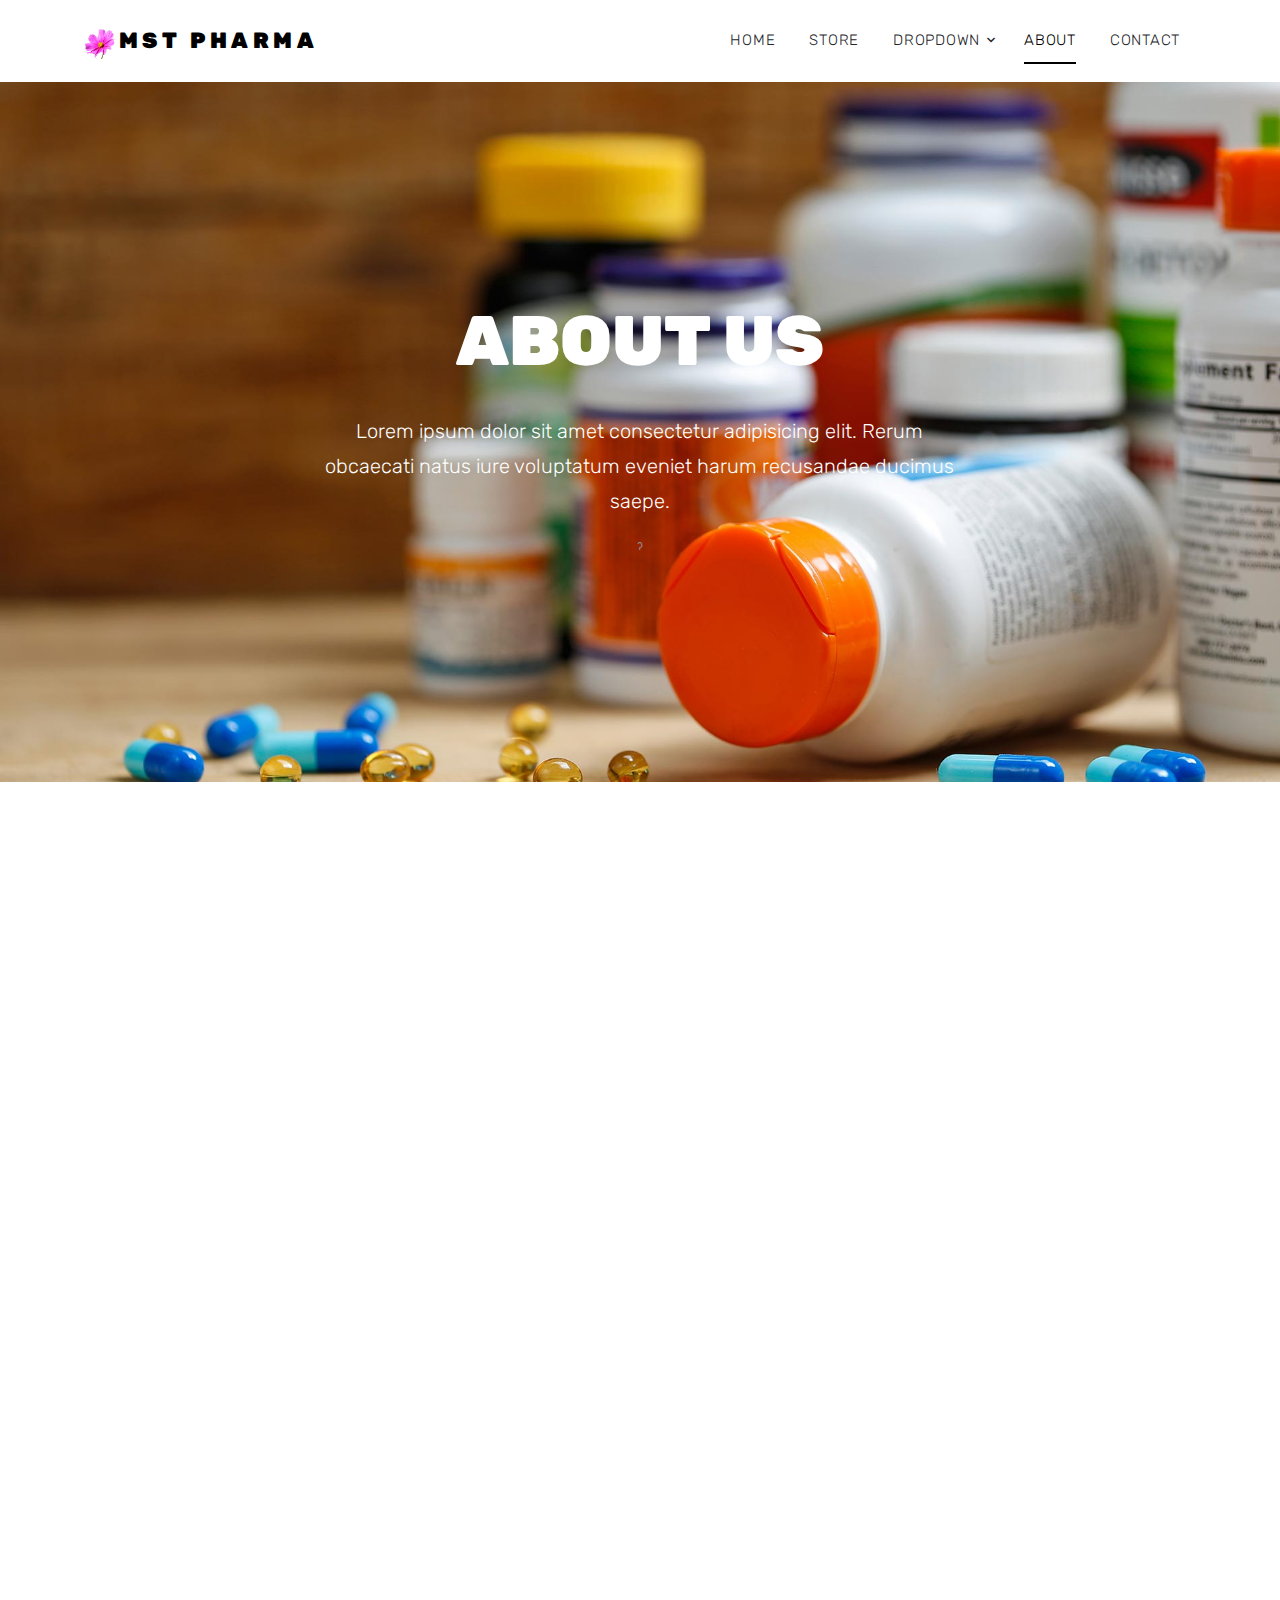
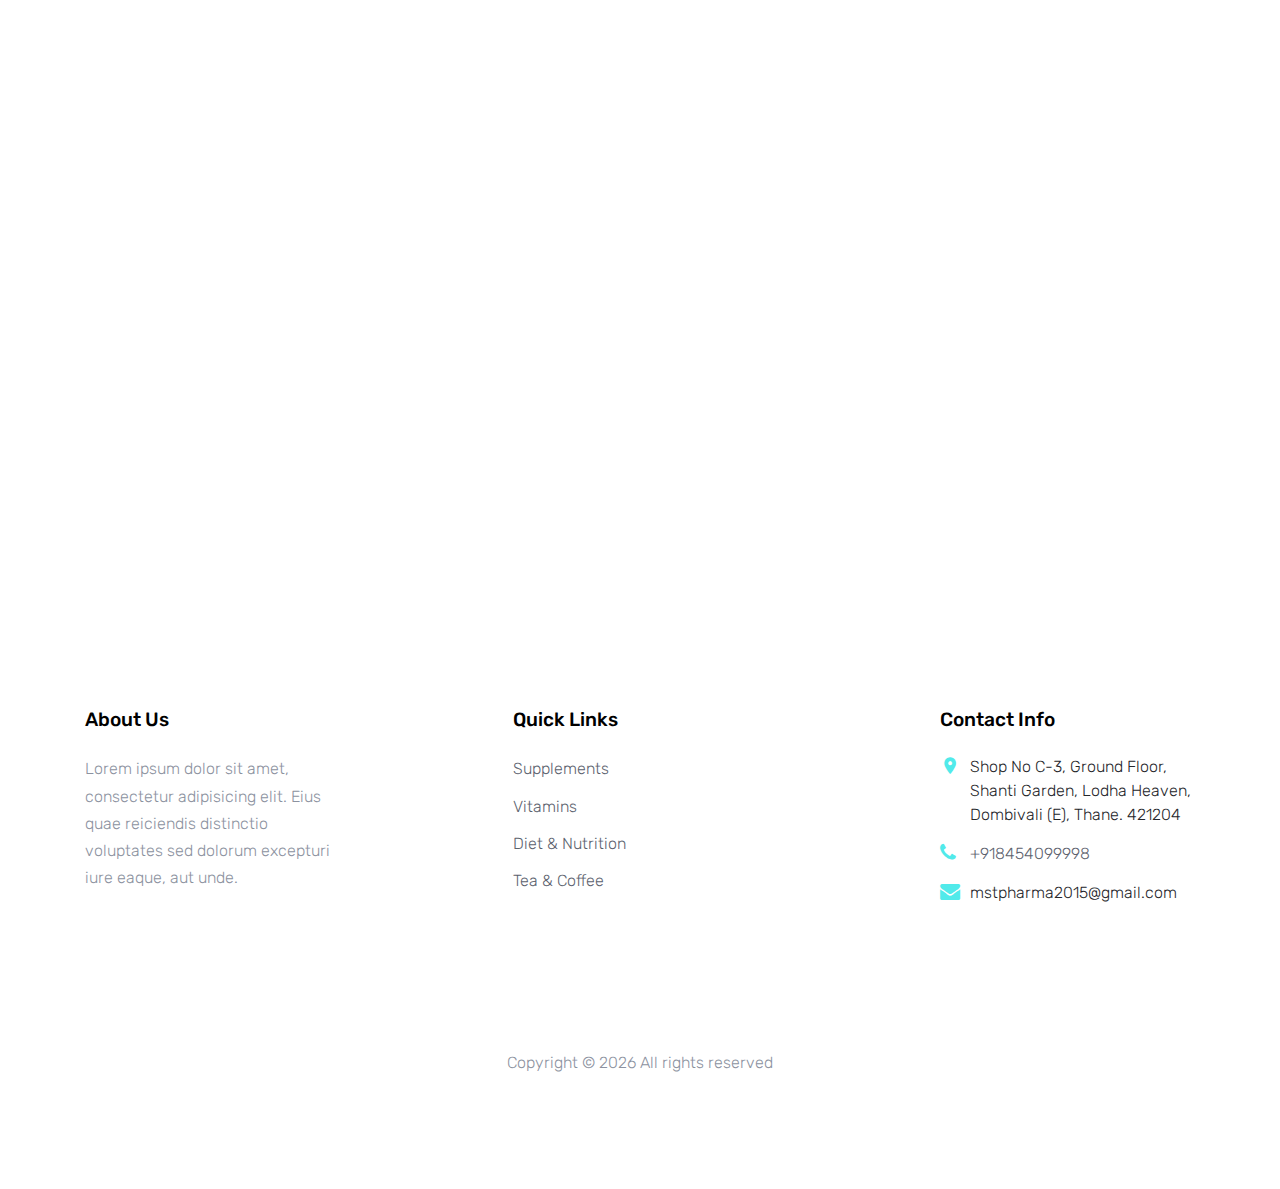
==== commit ce0a6b19: "Update about.html" ====
--- a/about.html
+++ b/about.html
@@ -187,7 +187,7 @@
     </div>
     
 
-    <div class="site-section bg-light custom-border-bottom" data-aos="fade">
+   <!-- <div class="site-section bg-light custom-border-bottom" data-aos="fade">
       <div class="container">
         <div class="row justify-content-center mb-5">
           <div class="col-md-7 site-section-heading text-center pt-4">
@@ -258,7 +258,7 @@
           </div>
         </div>
       </div>
-    </div>
+    </div> -->
 
 
     <footer class="site-footer">
@@ -323,4 +323,4 @@
 
 </body>
 
-</html>+</html>
